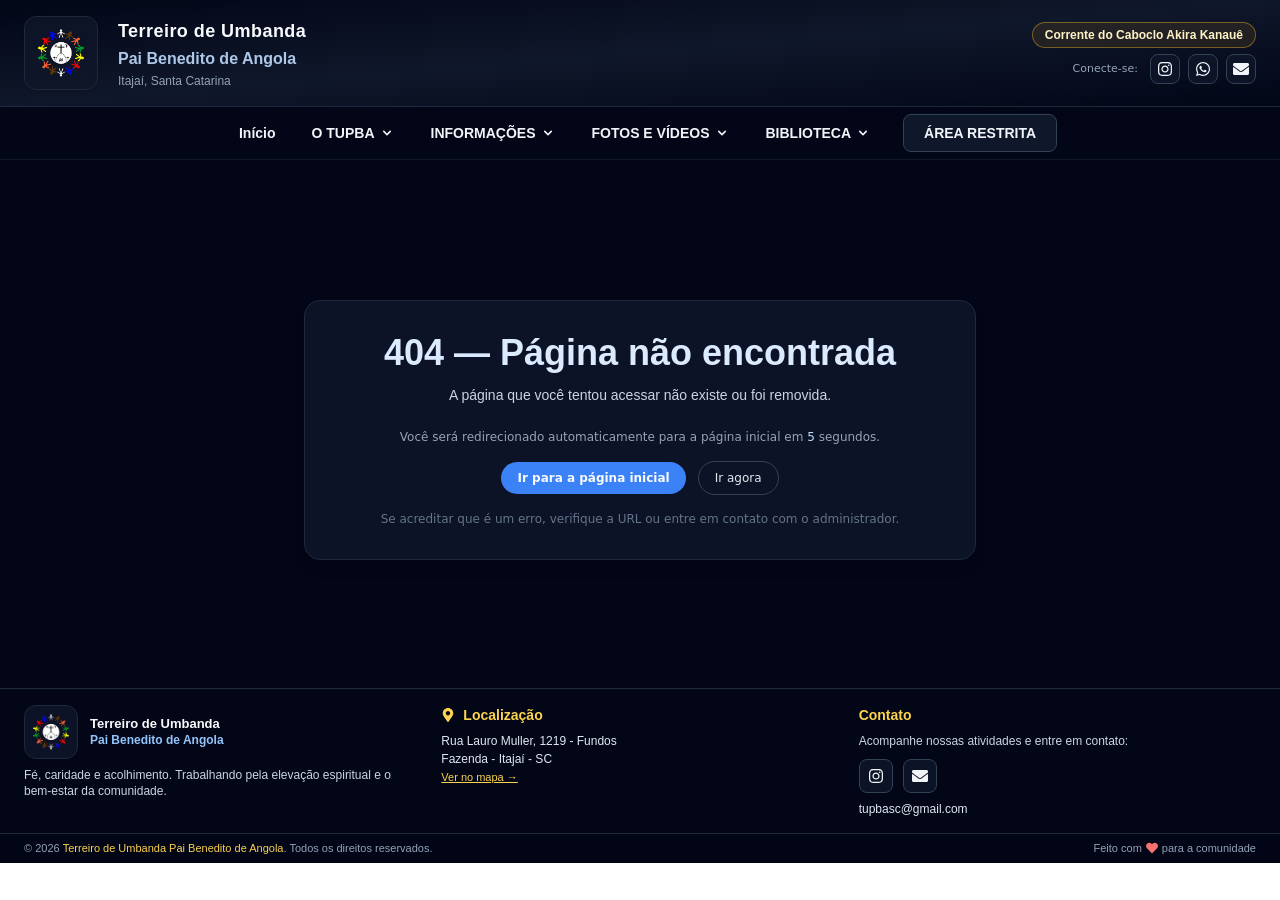
==== index.html @ 75052b00 "Updates" ====
<!doctype html>
<html lang="en">

<head>
    <meta charset="UTF-8" />
    <link rel="icon" type="image/svg+xml" href="tupba.svg" />
    <meta name="viewport" content="width=device-width, initial-scale=1.0" />
    <title></title>
  <script type="module" crossorigin src="/assets/index-BzXB8EKe.js"></script>
  <link rel="stylesheet" crossorigin href="/assets/index-DTq8fiA3.css">
</head>

<body>
    <div id="root"></div>
</body>

</html>
---- assets/index-DTq8fiA3.css ----
*,:before,:after{box-sizing:border-box;border-width:0;border-style:solid;border-color:#e5e7eb}:before,:after{--tw-content: ""}html{line-height:1.5;-webkit-text-size-adjust:100%;-moz-tab-size:4;-o-tab-size:4;tab-size:4;font-family:ui-sans-serif,system-ui,-apple-system,BlinkMacSystemFont,Segoe UI,Roboto,Helvetica Neue,Arial,Noto Sans,sans-serif,"Apple Color Emoji","Segoe UI Emoji",Segoe UI Symbol,"Noto Color Emoji";font-feature-settings:normal;font-variation-settings:normal}body{margin:0;line-height:inherit}hr{height:0;color:inherit;border-top-width:1px}abbr:where([title]){-webkit-text-decoration:underline dotted;text-decoration:underline dotted}h1,h2,h3,h4,h5,h6{font-size:inherit;font-weight:inherit}a{color:inherit;text-decoration:inherit}b,strong{font-weight:bolder}code,kbd,samp,pre{font-family:ui-monospace,SFMono-Regular,Menlo,Monaco,Consolas,Liberation Mono,Courier New,monospace;font-size:1em}small{font-size:80%}sub,sup{font-size:75%;line-height:0;position:relative;vertical-align:baseline}sub{bottom:-.25em}sup{top:-.5em}table{text-indent:0;border-color:inherit;border-collapse:collapse}button,input,optgroup,select,textarea{font-family:inherit;font-size:100%;font-weight:inherit;line-height:inherit;color:inherit;margin:0;padding:0}button,select{text-transform:none}button,[type=button],[type=reset],[type=submit]{-webkit-appearance:button;background-color:transparent;background-image:none}:-moz-focusring{outline:auto}:-moz-ui-invalid{box-shadow:none}progress{vertical-align:baseline}::-webkit-inner-spin-button,::-webkit-outer-spin-button{height:auto}[type=search]{-webkit-appearance:textfield;outline-offset:-2px}::-webkit-search-decoration{-webkit-appearance:none}::-webkit-file-upload-button{-webkit-appearance:button;font:inherit}summary{display:list-item}blockquote,dl,dd,h1,h2,h3,h4,h5,h6,hr,figure,p,pre{margin:0}fieldset{margin:0;padding:0}legend{padding:0}ol,ul,menu{list-style:none;margin:0;padding:0}textarea{resize:vertical}input::-moz-placeholder,textarea::-moz-placeholder{opacity:1;color:#9ca3af}input::placeholder,textarea::placeholder{opacity:1;color:#9ca3af}button,[role=button]{cursor:pointer}:disabled{cursor:default}img,svg,video,canvas,audio,iframe,embed,object{display:block;vertical-align:middle}img,video{max-width:100%;height:auto}[hidden]{display:none}*,:before,:after{--tw-border-spacing-x: 0;--tw-border-spacing-y: 0;--tw-translate-x: 0;--tw-translate-y: 0;--tw-rotate: 0;--tw-skew-x: 0;--tw-skew-y: 0;--tw-scale-x: 1;--tw-scale-y: 1;--tw-pan-x: ;--tw-pan-y: ;--tw-pinch-zoom: ;--tw-scroll-snap-strictness: proximity;--tw-gradient-from-position: ;--tw-gradient-via-position: ;--tw-gradient-to-position: ;--tw-ordinal: ;--tw-slashed-zero: ;--tw-numeric-figure: ;--tw-numeric-spacing: ;--tw-numeric-fraction: ;--tw-ring-inset: ;--tw-ring-offset-width: 0px;--tw-ring-offset-color: #fff;--tw-ring-color: rgb(59 130 246 / .5);--tw-ring-offset-shadow: 0 0 #0000;--tw-ring-shadow: 0 0 #0000;--tw-shadow: 0 0 #0000;--tw-shadow-colored: 0 0 #0000;--tw-blur: ;--tw-brightness: ;--tw-contrast: ;--tw-grayscale: ;--tw-hue-rotate: ;--tw-invert: ;--tw-saturate: ;--tw-sepia: ;--tw-drop-shadow: ;--tw-backdrop-blur: ;--tw-backdrop-brightness: ;--tw-backdrop-contrast: ;--tw-backdrop-grayscale: ;--tw-backdrop-hue-rotate: ;--tw-backdrop-invert: ;--tw-backdrop-opacity: ;--tw-backdrop-saturate: ;--tw-backdrop-sepia: }::backdrop{--tw-border-spacing-x: 0;--tw-border-spacing-y: 0;--tw-translate-x: 0;--tw-translate-y: 0;--tw-rotate: 0;--tw-skew-x: 0;--tw-skew-y: 0;--tw-scale-x: 1;--tw-scale-y: 1;--tw-pan-x: ;--tw-pan-y: ;--tw-pinch-zoom: ;--tw-scroll-snap-strictness: proximity;--tw-gradient-from-position: ;--tw-gradient-via-position: ;--tw-gradient-to-position: ;--tw-ordinal: ;--tw-slashed-zero: ;--tw-numeric-figure: ;--tw-numeric-spacing: ;--tw-numeric-fraction: ;--tw-ring-inset: ;--tw-ring-offset-width: 0px;--tw-ring-offset-color: #fff;--tw-ring-color: rgb(59 130 246 / .5);--tw-ring-offset-shadow: 0 0 #0000;--tw-ring-shadow: 0 0 #0000;--tw-shadow: 0 0 #0000;--tw-shadow-colored: 0 0 #0000;--tw-blur: ;--tw-brightness: ;--tw-contrast: ;--tw-grayscale: ;--tw-hue-rotate: ;--tw-invert: ;--tw-saturate: ;--tw-sepia: ;--tw-drop-shadow: ;--tw-backdrop-blur: ;--tw-backdrop-brightness: ;--tw-backdrop-contrast: ;--tw-backdrop-grayscale: ;--tw-backdrop-hue-rotate: ;--tw-backdrop-invert: ;--tw-backdrop-opacity: ;--tw-backdrop-saturate: ;--tw-backdrop-sepia: }.pointer-events-none{pointer-events:none}.invisible{visibility:hidden}.static{position:static}.absolute{position:absolute}.relative{position:relative}.inset-0{inset:0}.inset-x-0{left:0;right:0}.-bottom-10{bottom:-2.5rem}.-left-10{left:-2.5rem}.-left-24{left:-6rem}.-left-6{left:-1.5rem}.-right-10{right:-2.5rem}.-right-20{right:-5rem}.-right-6{right:-1.5rem}.-right-8{right:-2rem}.-top-10{top:-2.5rem}.-top-6{top:-1.5rem}.-top-8{top:-2rem}.bottom-0{bottom:0}.bottom-3{bottom:.75rem}.bottom-4{bottom:1rem}.left-0{left:0}.left-2{left:.5rem}.left-3{left:.75rem}.left-4{left:1rem}.right-0{right:0}.right-3{right:.75rem}.right-4{right:1rem}.top-0{top:0}.top-2{top:.5rem}.top-3{top:.75rem}.top-4{top:1rem}.top-full{top:100%}.z-10{z-index:10}.z-50{z-index:50}.mx-auto{margin-left:auto;margin-right:auto}.mb-1{margin-bottom:.25rem}.mb-1\.5{margin-bottom:.375rem}.mb-12{margin-bottom:3rem}.mb-14{margin-bottom:3.5rem}.mb-16{margin-bottom:4rem}.mb-2{margin-bottom:.5rem}.mb-2\.5{margin-bottom:.625rem}.mb-3{margin-bottom:.75rem}.mb-4{margin-bottom:1rem}.mb-5{margin-bottom:1.25rem}.mb-6{margin-bottom:1.5rem}.mb-7{margin-bottom:1.75rem}.mb-8{margin-bottom:2rem}.ml-0{margin-left:0}.ml-0\.5{margin-left:.125rem}.ml-2{margin-left:.5rem}.ml-4{margin-left:1rem}.mr-1{margin-right:.25rem}.mr-2{margin-right:.5rem}.mr-3{margin-right:.75rem}.mt-0{margin-top:0}.mt-0\.5{margin-top:.125rem}.mt-1{margin-top:.25rem}.mt-10{margin-top:2.5rem}.mt-12{margin-top:3rem}.mt-16{margin-top:4rem}.mt-2{margin-top:.5rem}.mt-3{margin-top:.75rem}.mt-4{margin-top:1rem}.mt-5{margin-top:1.25rem}.mt-6{margin-top:1.5rem}.line-clamp-2{overflow:hidden;display:-webkit-box;-webkit-box-orient:vertical;-webkit-line-clamp:2}.block{display:block}.inline-block{display:inline-block}.flex{display:flex}.inline-flex{display:inline-flex}.grid{display:grid}.hidden{display:none}.aspect-\[16\/9\]{aspect-ratio:16/9}.aspect-\[4\/3\]{aspect-ratio:4/3}.aspect-square{aspect-ratio:1 / 1}.aspect-video{aspect-ratio:16 / 9}.h-1{height:.25rem}.h-1\.5{height:.375rem}.h-10{height:2.5rem}.h-12{height:3rem}.h-14{height:3.5rem}.h-16{height:4rem}.h-2{height:.5rem}.h-24{height:6rem}.h-3{height:.75rem}.h-3\.5{height:.875rem}.h-32{height:8rem}.h-4{height:1rem}.h-40{height:10rem}.h-5{height:1.25rem}.h-52{height:13rem}.h-6{height:1.5rem}.h-64{height:16rem}.h-7{height:1.75rem}.h-72{height:18rem}.h-8{height:2rem}.h-80{height:20rem}.h-9{height:2.25rem}.h-\[280px\]{height:280px}.h-\[2px\]{height:2px}.h-full{height:100%}.max-h-\[450px\]{max-height:450px}.max-h-\[460px\]{max-height:460px}.min-h-\[140px\]{min-height:140px}.min-h-\[260px\]{min-height:260px}.min-h-\[280px\]{min-height:280px}.min-h-\[60vh\]{min-height:60vh}.min-h-\[calc\(100vh-4rem\)\]{min-height:calc(100vh - 4rem)}.min-h-screen{min-height:100vh}.w-0{width:0px}.w-1{width:.25rem}.w-1\.5{width:.375rem}.w-10{width:2.5rem}.w-12{width:3rem}.w-14{width:3.5rem}.w-16{width:4rem}.w-2{width:.5rem}.w-24{width:6rem}.w-3{width:.75rem}.w-3\.5{width:.875rem}.w-32{width:8rem}.w-4{width:1rem}.w-40{width:10rem}.w-5{width:1.25rem}.w-6{width:1.5rem}.w-64{width:16rem}.w-7{width:1.75rem}.w-72{width:18rem}.w-8{width:2rem}.w-9{width:2.25rem}.w-full{width:100%}.w-px{width:1px}.min-w-0{min-width:0px}.min-w-\[260px\]{min-width:260px}.max-w-2xl{max-width:42rem}.max-w-3xl{max-width:48rem}.max-w-4xl{max-width:56rem}.max-w-5xl{max-width:64rem}.max-w-6xl{max-width:72rem}.max-w-7xl{max-width:80rem}.max-w-sm{max-width:24rem}.max-w-xl{max-width:36rem}.max-w-xs{max-width:20rem}.flex-1{flex:1 1 0%}.flex-shrink-0{flex-shrink:0}.-translate-x-full{--tw-translate-x: -100%;transform:translate(var(--tw-translate-x),var(--tw-translate-y)) rotate(var(--tw-rotate)) skew(var(--tw-skew-x)) skewY(var(--tw-skew-y)) scaleX(var(--tw-scale-x)) scaleY(var(--tw-scale-y))}.-translate-y-4{--tw-translate-y: -1rem;transform:translate(var(--tw-translate-x),var(--tw-translate-y)) rotate(var(--tw-rotate)) skew(var(--tw-skew-x)) skewY(var(--tw-skew-y)) scaleX(var(--tw-scale-x)) scaleY(var(--tw-scale-y))}.rotate-180{--tw-rotate: 180deg;transform:translate(var(--tw-translate-x),var(--tw-translate-y)) rotate(var(--tw-rotate)) skew(var(--tw-skew-x)) skewY(var(--tw-skew-y)) scaleX(var(--tw-scale-x)) scaleY(var(--tw-scale-y))}.scale-105{--tw-scale-x: 1.05;--tw-scale-y: 1.05;transform:translate(var(--tw-translate-x),var(--tw-translate-y)) rotate(var(--tw-rotate)) skew(var(--tw-skew-x)) skewY(var(--tw-skew-y)) scaleX(var(--tw-scale-x)) scaleY(var(--tw-scale-y))}.scale-110{--tw-scale-x: 1.1;--tw-scale-y: 1.1;transform:translate(var(--tw-translate-x),var(--tw-translate-y)) rotate(var(--tw-rotate)) skew(var(--tw-skew-x)) skewY(var(--tw-skew-y)) scaleX(var(--tw-scale-x)) scaleY(var(--tw-scale-y))}.transform{transform:translate(var(--tw-translate-x),var(--tw-translate-y)) rotate(var(--tw-rotate)) skew(var(--tw-skew-x)) skewY(var(--tw-skew-y)) scaleX(var(--tw-scale-x)) scaleY(var(--tw-scale-y))}@keyframes pulse{50%{opacity:.5}}.animate-pulse{animation:pulse 2s cubic-bezier(.4,0,.6,1) infinite}.cursor-pointer{cursor:pointer}.select-none{-webkit-user-select:none;-moz-user-select:none;user-select:none}.grid-cols-1{grid-template-columns:repeat(1,minmax(0,1fr))}.flex-row{flex-direction:row}.flex-col{flex-direction:column}.flex-wrap{flex-wrap:wrap}.items-start{align-items:flex-start}.items-end{align-items:flex-end}.items-center{align-items:center}.items-stretch{align-items:stretch}.justify-start{justify-content:flex-start}.justify-center{justify-content:center}.justify-between{justify-content:space-between}.gap-0{gap:0px}.gap-0\.5{gap:.125rem}.gap-1{gap:.25rem}.gap-1\.5{gap:.375rem}.gap-10{gap:2.5rem}.gap-2{gap:.5rem}.gap-2\.5{gap:.625rem}.gap-3{gap:.75rem}.gap-3\.5{gap:.875rem}.gap-4{gap:1rem}.gap-5{gap:1.25rem}.gap-6{gap:1.5rem}.gap-8{gap:2rem}.gap-x-10{-moz-column-gap:2.5rem;column-gap:2.5rem}.gap-x-8{-moz-column-gap:2rem;column-gap:2rem}.gap-y-3{row-gap:.75rem}.gap-y-3\.5{row-gap:.875rem}.gap-y-4{row-gap:1rem}.space-y-0>:not([hidden])~:not([hidden]){--tw-space-y-reverse: 0;margin-top:calc(0px * calc(1 - var(--tw-space-y-reverse)));margin-bottom:calc(0px * var(--tw-space-y-reverse))}.space-y-0\.5>:not([hidden])~:not([hidden]){--tw-space-y-reverse: 0;margin-top:calc(.125rem * calc(1 - var(--tw-space-y-reverse)));margin-bottom:calc(.125rem * var(--tw-space-y-reverse))}.space-y-1>:not([hidden])~:not([hidden]){--tw-space-y-reverse: 0;margin-top:calc(.25rem * calc(1 - var(--tw-space-y-reverse)));margin-bottom:calc(.25rem * var(--tw-space-y-reverse))}.space-y-10>:not([hidden])~:not([hidden]){--tw-space-y-reverse: 0;margin-top:calc(2.5rem * calc(1 - var(--tw-space-y-reverse)));margin-bottom:calc(2.5rem * var(--tw-space-y-reverse))}.space-y-12>:not([hidden])~:not([hidden]){--tw-space-y-reverse: 0;margin-top:calc(3rem * calc(1 - var(--tw-space-y-reverse)));margin-bottom:calc(3rem * var(--tw-space-y-reverse))}.space-y-14>:not([hidden])~:not([hidden]){--tw-space-y-reverse: 0;margin-top:calc(3.5rem * calc(1 - var(--tw-space-y-reverse)));margin-bottom:calc(3.5rem * var(--tw-space-y-reverse))}.space-y-2>:not([hidden])~:not([hidden]){--tw-space-y-reverse: 0;margin-top:calc(.5rem * calc(1 - var(--tw-space-y-reverse)));margin-bottom:calc(.5rem * var(--tw-space-y-reverse))}.space-y-3>:not([hidden])~:not([hidden]){--tw-space-y-reverse: 0;margin-top:calc(.75rem * calc(1 - var(--tw-space-y-reverse)));margin-bottom:calc(.75rem * var(--tw-space-y-reverse))}.space-y-3\.5>:not([hidden])~:not([hidden]){--tw-space-y-reverse: 0;margin-top:calc(.875rem * calc(1 - var(--tw-space-y-reverse)));margin-bottom:calc(.875rem * var(--tw-space-y-reverse))}.space-y-4>:not([hidden])~:not([hidden]){--tw-space-y-reverse: 0;margin-top:calc(1rem * calc(1 - var(--tw-space-y-reverse)));margin-bottom:calc(1rem * var(--tw-space-y-reverse))}.space-y-5>:not([hidden])~:not([hidden]){--tw-space-y-reverse: 0;margin-top:calc(1.25rem * calc(1 - var(--tw-space-y-reverse)));margin-bottom:calc(1.25rem * var(--tw-space-y-reverse))}.space-y-6>:not([hidden])~:not([hidden]){--tw-space-y-reverse: 0;margin-top:calc(1.5rem * calc(1 - var(--tw-space-y-reverse)));margin-bottom:calc(1.5rem * var(--tw-space-y-reverse))}.space-y-8>:not([hidden])~:not([hidden]){--tw-space-y-reverse: 0;margin-top:calc(2rem * calc(1 - var(--tw-space-y-reverse)));margin-bottom:calc(2rem * var(--tw-space-y-reverse))}.overflow-hidden{overflow:hidden}.truncate{overflow:hidden;text-overflow:ellipsis;white-space:nowrap}.whitespace-nowrap{white-space:nowrap}.rounded-2xl{border-radius:1rem}.rounded-3xl{border-radius:1.5rem}.rounded-full{border-radius:9999px}.rounded-lg{border-radius:.5rem}.rounded-md{border-radius:.375rem}.rounded-xl{border-radius:.75rem}.rounded-r-2xl{border-top-right-radius:1rem;border-bottom-right-radius:1rem}.rounded-r-lg{border-top-right-radius:.5rem;border-bottom-right-radius:.5rem}.rounded-r-xl{border-top-right-radius:.75rem;border-bottom-right-radius:.75rem}.rounded-t-full{border-top-left-radius:9999px;border-top-right-radius:9999px}.border{border-width:1px}.border-2{border-width:2px}.border-b{border-bottom-width:1px}.border-l-2{border-left-width:2px}.border-l-4{border-left-width:4px}.border-t{border-top-width:1px}.border-amber-400{--tw-border-opacity: 1;border-color:rgb(251 191 36 / var(--tw-border-opacity))}.border-amber-400\/40{border-color:#fbbf2466}.border-amber-500{--tw-border-opacity: 1;border-color:rgb(245 158 11 / var(--tw-border-opacity))}.border-amber-500\/30{border-color:#f59e0b4d}.border-amber-500\/40{border-color:#f59e0b66}.border-amber-500\/60{border-color:#f59e0b99}.border-amber-600{--tw-border-opacity: 1;border-color:rgb(217 119 6 / var(--tw-border-opacity))}.border-amber-600\/60{border-color:#d9770699}.border-amber-700{--tw-border-opacity: 1;border-color:rgb(180 83 9 / var(--tw-border-opacity))}.border-amber-700\/40{border-color:#b4530966}.border-amber-700\/60{border-color:#b4530999}.border-amber-700\/70{border-color:#b45309b3}.border-amber-800\/70{border-color:#92400eb3}.border-amber-900\/60{border-color:#78350f99}.border-blue-300\/70{border-color:#93c5fdb3}.border-blue-400\/70{border-color:#60a5fab3}.border-blue-500{--tw-border-opacity: 1;border-color:rgb(59 130 246 / var(--tw-border-opacity))}.border-blue-500\/30{border-color:#3b82f64d}.border-blue-500\/40{border-color:#3b82f666}.border-blue-600\/25{border-color:#2563eb40}.border-blue-600\/40{border-color:#2563eb66}.border-blue-600\/60{border-color:#2563eb99}.border-blue-700\/40{border-color:#1d4ed866}.border-blue-900\/60{border-color:#1e3a8a99}.border-cyan-500\/40{border-color:#06b6d466}.border-emerald-400\/30{border-color:#34d3994d}.border-emerald-400\/70{border-color:#34d399b3}.border-emerald-500\/40{border-color:#10b98166}.border-emerald-500\/60{border-color:#10b98199}.border-emerald-600\/60{border-color:#05966999}.border-emerald-700{--tw-border-opacity: 1;border-color:rgb(4 120 87 / var(--tw-border-opacity))}.border-emerald-700\/60{border-color:#04785799}.border-emerald-900\/60{border-color:#064e3b99}.border-gray-700\/40{border-color:#37415166}.border-green-500\/30{border-color:#22c55e4d}.border-green-600{--tw-border-opacity: 1;border-color:rgb(22 163 74 / var(--tw-border-opacity))}.border-indigo-900\/70{border-color:#312e81b3}.border-orange-500{--tw-border-opacity: 1;border-color:rgb(249 115 22 / var(--tw-border-opacity))}.border-orange-700{--tw-border-opacity: 1;border-color:rgb(194 65 12 / var(--tw-border-opacity))}.border-orange-700\/40{border-color:#c2410c66}.border-orange-700\/60{border-color:#c2410c99}.border-pink-500\/40{border-color:#ec489966}.border-pink-700\/40{border-color:#be185d66}.border-purple-400\/30{border-color:#c084fc4d}.border-purple-500\/40{border-color:#a855f766}.border-purple-600\/50{border-color:#9333ea80}.border-purple-700\/40{border-color:#7e22ce66}.border-red-400\/70{border-color:#f87171b3}.border-red-500\/30{border-color:#ef44444d}.border-red-500\/40{border-color:#ef444466}.border-red-600{--tw-border-opacity: 1;border-color:rgb(220 38 38 / var(--tw-border-opacity))}.border-red-700{--tw-border-opacity: 1;border-color:rgb(185 28 28 / var(--tw-border-opacity))}.border-red-700\/30{border-color:#b91c1c4d}.border-red-700\/40{border-color:#b91c1c66}.border-red-700\/60{border-color:#b91c1c99}.border-rose-500{--tw-border-opacity: 1;border-color:rgb(244 63 94 / var(--tw-border-opacity))}.border-rose-500\/40{border-color:#f43f5e66}.border-rose-900\/70{border-color:#881337b3}.border-sky-500\/40{border-color:#0ea5e966}.border-sky-700{--tw-border-opacity: 1;border-color:rgb(3 105 161 / var(--tw-border-opacity))}.border-sky-700\/60{border-color:#0369a199}.border-slate-300{--tw-border-opacity: 1;border-color:rgb(203 213 225 / var(--tw-border-opacity))}.border-slate-400{--tw-border-opacity: 1;border-color:rgb(148 163 184 / var(--tw-border-opacity))}.border-slate-500{--tw-border-opacity: 1;border-color:rgb(100 116 139 / var(--tw-border-opacity))}.border-slate-500\/40{border-color:#64748b66}.border-slate-600{--tw-border-opacity: 1;border-color:rgb(71 85 105 / var(--tw-border-opacity))}.border-slate-600\/70{border-color:#475569b3}.border-slate-600\/80{border-color:#475569cc}.border-slate-700{--tw-border-opacity: 1;border-color:rgb(51 65 85 / var(--tw-border-opacity))}.border-slate-700\/40{border-color:#33415566}.border-slate-700\/50{border-color:#33415580}.border-slate-700\/70{border-color:#334155b3}.border-slate-700\/80{border-color:#334155cc}.border-slate-700\/90{border-color:#334155e6}.border-slate-800{--tw-border-opacity: 1;border-color:rgb(30 41 59 / var(--tw-border-opacity))}.border-slate-800\/50{border-color:#1e293b80}.border-slate-800\/80{border-color:#1e293bcc}.border-slate-900{--tw-border-opacity: 1;border-color:rgb(15 23 42 / var(--tw-border-opacity))}.border-teal-700\/40{border-color:#0f766e66}.border-transparent{border-color:transparent}.border-white\/10{border-color:#ffffff1a}.border-white\/20{border-color:#fff3}.border-yellow-400\/60{border-color:#facc1599}.border-yellow-400\/70{border-color:#facc15b3}.border-yellow-500{--tw-border-opacity: 1;border-color:rgb(234 179 8 / var(--tw-border-opacity))}.border-yellow-500\/40{border-color:#eab30866}.border-yellow-700{--tw-border-opacity: 1;border-color:rgb(161 98 7 / var(--tw-border-opacity))}.border-yellow-700\/40{border-color:#a1620766}.border-yellow-700\/60{border-color:#a1620799}.bg-amber-300\/5{background-color:#fcd34d0d}.bg-amber-400\/10{background-color:#fbbf241a}.bg-amber-500{--tw-bg-opacity: 1;background-color:rgb(245 158 11 / var(--tw-bg-opacity))}.bg-amber-500\/10{background-color:#f59e0b1a}.bg-amber-500\/20{background-color:#f59e0b33}.bg-amber-500\/95{background-color:#f59e0bf2}.bg-amber-600{--tw-bg-opacity: 1;background-color:rgb(217 119 6 / var(--tw-bg-opacity))}.bg-amber-600\/20{background-color:#d9770633}.bg-amber-700{--tw-bg-opacity: 1;background-color:rgb(180 83 9 / var(--tw-bg-opacity))}.bg-amber-900\/20{background-color:#78350f33}.bg-amber-900\/70{background-color:#78350fb3}.bg-amber-900\/80{background-color:#78350fcc}.bg-amber-950{--tw-bg-opacity: 1;background-color:rgb(69 26 3 / var(--tw-bg-opacity))}.bg-amber-950\/60{background-color:#451a0399}.bg-black{--tw-bg-opacity: 1;background-color:rgb(0 0 0 / var(--tw-bg-opacity))}.bg-blue-300\/5{background-color:#93c5fd0d}.bg-blue-400{--tw-bg-opacity: 1;background-color:rgb(96 165 250 / var(--tw-bg-opacity))}.bg-blue-400\/10{background-color:#60a5fa1a}.bg-blue-500{--tw-bg-opacity: 1;background-color:rgb(59 130 246 / var(--tw-bg-opacity))}.bg-blue-500\/10{background-color:#3b82f61a}.bg-blue-500\/20{background-color:#3b82f633}.bg-blue-600{--tw-bg-opacity: 1;background-color:rgb(37 99 235 / var(--tw-bg-opacity))}.bg-blue-600\/10{background-color:#2563eb1a}.bg-blue-600\/20{background-color:#2563eb33}.bg-blue-600\/90{background-color:#2563ebe6}.bg-blue-900\/40{background-color:#1e3a8a66}.bg-blue-950\/60{background-color:#17255499}.bg-emerald-400{--tw-bg-opacity: 1;background-color:rgb(52 211 153 / var(--tw-bg-opacity))}.bg-emerald-500{--tw-bg-opacity: 1;background-color:rgb(16 185 129 / var(--tw-bg-opacity))}.bg-emerald-500\/10{background-color:#10b9811a}.bg-emerald-500\/20{background-color:#10b98133}.bg-emerald-500\/95{background-color:#10b981f2}.bg-emerald-600{--tw-bg-opacity: 1;background-color:rgb(5 150 105 / var(--tw-bg-opacity))}.bg-emerald-950{--tw-bg-opacity: 1;background-color:rgb(2 44 34 / var(--tw-bg-opacity))}.bg-green-300\/5{background-color:#86efac0d}.bg-green-400\/10{background-color:#4ade801a}.bg-green-500\/10{background-color:#22c55e1a}.bg-green-600\/20{background-color:#16a34a33}.bg-indigo-950{--tw-bg-opacity: 1;background-color:rgb(30 27 75 / var(--tw-bg-opacity))}.bg-orange-500{--tw-bg-opacity: 1;background-color:rgb(249 115 22 / var(--tw-bg-opacity))}.bg-orange-600{--tw-bg-opacity: 1;background-color:rgb(234 88 12 / var(--tw-bg-opacity))}.bg-purple-500{--tw-bg-opacity: 1;background-color:rgb(168 85 247 / var(--tw-bg-opacity))}.bg-purple-950{--tw-bg-opacity: 1;background-color:rgb(59 7 100 / var(--tw-bg-opacity))}.bg-red-300\/5{background-color:#fca5a50d}.bg-red-400\/10{background-color:#f871711a}.bg-red-500{--tw-bg-opacity: 1;background-color:rgb(239 68 68 / var(--tw-bg-opacity))}.bg-red-500\/10{background-color:#ef44441a}.bg-red-500\/20{background-color:#ef444433}.bg-red-600{--tw-bg-opacity: 1;background-color:rgb(220 38 38 / var(--tw-bg-opacity))}.bg-red-600\/20{background-color:#dc262633}.bg-red-600\/95{background-color:#dc2626f2}.bg-red-950{--tw-bg-opacity: 1;background-color:rgb(69 10 10 / var(--tw-bg-opacity))}.bg-red-950\/60{background-color:#450a0a99}.bg-rose-400{--tw-bg-opacity: 1;background-color:rgb(251 113 133 / var(--tw-bg-opacity))}.bg-rose-500\/20{background-color:#f43f5e33}.bg-rose-950{--tw-bg-opacity: 1;background-color:rgb(76 5 25 / var(--tw-bg-opacity))}.bg-rose-950\/60{background-color:#4c051999}.bg-sky-500{--tw-bg-opacity: 1;background-color:rgb(14 165 233 / var(--tw-bg-opacity))}.bg-sky-500\/10{background-color:#0ea5e91a}.bg-sky-600{--tw-bg-opacity: 1;background-color:rgb(2 132 199 / var(--tw-bg-opacity))}.bg-slate-700{--tw-bg-opacity: 1;background-color:rgb(51 65 85 / var(--tw-bg-opacity))}.bg-slate-700\/50{background-color:#33415580}.bg-slate-700\/80{background-color:#334155cc}.bg-slate-800{--tw-bg-opacity: 1;background-color:rgb(30 41 59 / var(--tw-bg-opacity))}.bg-slate-800\/60{background-color:#1e293b99}.bg-slate-800\/70{background-color:#1e293bb3}.bg-slate-900{--tw-bg-opacity: 1;background-color:rgb(15 23 42 / var(--tw-bg-opacity))}.bg-slate-900\/50{background-color:#0f172a80}.bg-slate-900\/60{background-color:#0f172a99}.bg-slate-900\/70{background-color:#0f172ab3}.bg-slate-900\/80{background-color:#0f172acc}.bg-slate-900\/90{background-color:#0f172ae6}.bg-slate-950{--tw-bg-opacity: 1;background-color:rgb(2 6 23 / var(--tw-bg-opacity))}.bg-slate-950\/60{background-color:#02061799}.bg-slate-950\/70{background-color:#020617b3}.bg-slate-950\/95{background-color:#020617f2}.bg-white{--tw-bg-opacity: 1;background-color:rgb(255 255 255 / var(--tw-bg-opacity))}.bg-white\/5{background-color:#ffffff0d}.bg-yellow-400{--tw-bg-opacity: 1;background-color:rgb(250 204 21 / var(--tw-bg-opacity))}.bg-yellow-500{--tw-bg-opacity: 1;background-color:rgb(234 179 8 / var(--tw-bg-opacity))}.bg-yellow-500\/10{background-color:#eab3081a}.bg-yellow-500\/20{background-color:#eab30833}.bg-\[radial-gradient\(circle_at_top\,_\#334155_0\,_\#020617_55\%\,_\#000_100\%\)\]{background-image:radial-gradient(circle at top,#334155 0,#020617 55%,#000)}.bg-\[radial-gradient\(circle_at_top\,_\#38bdf8_0\,_transparent_55\%\)\,radial-gradient\(circle_at_bottom\,_\#22c55e_0\,_transparent_55\%\)\]{background-image:radial-gradient(circle at top,#38bdf8 0,transparent 55%),radial-gradient(circle at bottom,#22c55e 0,transparent 55%)}.bg-\[radial-gradient\(circle_at_top\,_rgba\(59\,130\,246\,0\.25\)_0\,_transparent_60\%\)\,radial-gradient\(circle_at_bottom\,_rgba\(56\,189\,248\,0\.18\)_0\,_transparent_60\%\)\]{background-image:radial-gradient(circle at top,rgba(59,130,246,.25) 0,transparent 60%),radial-gradient(circle at bottom,rgba(56,189,248,.18) 0,transparent 60%)}.bg-gradient-to-b{background-image:linear-gradient(to bottom,var(--tw-gradient-stops))}.bg-gradient-to-br{background-image:linear-gradient(to bottom right,var(--tw-gradient-stops))}.bg-gradient-to-r{background-image:linear-gradient(to right,var(--tw-gradient-stops))}.bg-gradient-to-t{background-image:linear-gradient(to top,var(--tw-gradient-stops))}.from-amber-300\/70{--tw-gradient-from: rgb(252 211 77 / .7) var(--tw-gradient-from-position);--tw-gradient-to: rgb(252 211 77 / 0) var(--tw-gradient-to-position);--tw-gradient-stops: var(--tw-gradient-from), var(--tw-gradient-to)}.from-amber-400{--tw-gradient-from: #fbbf24 var(--tw-gradient-from-position);--tw-gradient-to: rgb(251 191 36 / 0) var(--tw-gradient-to-position);--tw-gradient-stops: var(--tw-gradient-from), var(--tw-gradient-to)}.from-amber-500{--tw-gradient-from: #f59e0b var(--tw-gradient-from-position);--tw-gradient-to: rgb(245 158 11 / 0) var(--tw-gradient-to-position);--tw-gradient-stops: var(--tw-gradient-from), var(--tw-gradient-to)}.from-amber-600{--tw-gradient-from: #d97706 var(--tw-gradient-from-position);--tw-gradient-to: rgb(217 119 6 / 0) var(--tw-gradient-to-position);--tw-gradient-stops: var(--tw-gradient-from), var(--tw-gradient-to)}.from-amber-800{--tw-gradient-from: #92400e var(--tw-gradient-from-position);--tw-gradient-to: rgb(146 64 14 / 0) var(--tw-gradient-to-position);--tw-gradient-stops: var(--tw-gradient-from), var(--tw-gradient-to)}.from-amber-900{--tw-gradient-from: #78350f var(--tw-gradient-from-position);--tw-gradient-to: rgb(120 53 15 / 0) var(--tw-gradient-to-position);--tw-gradient-stops: var(--tw-gradient-from), var(--tw-gradient-to)}.from-amber-950{--tw-gradient-from: #451a03 var(--tw-gradient-from-position);--tw-gradient-to: rgb(69 26 3 / 0) var(--tw-gradient-to-position);--tw-gradient-stops: var(--tw-gradient-from), var(--tw-gradient-to)}.from-black\/70{--tw-gradient-from: rgb(0 0 0 / .7) var(--tw-gradient-from-position);--tw-gradient-to: rgb(0 0 0 / 0) var(--tw-gradient-to-position);--tw-gradient-stops: var(--tw-gradient-from), var(--tw-gradient-to)}.from-blue-300\/70{--tw-gradient-from: rgb(147 197 253 / .7) var(--tw-gradient-from-position);--tw-gradient-to: rgb(147 197 253 / 0) var(--tw-gradient-to-position);--tw-gradient-stops: var(--tw-gradient-from), var(--tw-gradient-to)}.from-blue-400{--tw-gradient-from: #60a5fa var(--tw-gradient-from-position);--tw-gradient-to: rgb(96 165 250 / 0) var(--tw-gradient-to-position);--tw-gradient-stops: var(--tw-gradient-from), var(--tw-gradient-to)}.from-blue-500{--tw-gradient-from: #3b82f6 var(--tw-gradient-from-position);--tw-gradient-to: rgb(59 130 246 / 0) var(--tw-gradient-to-position);--tw-gradient-stops: var(--tw-gradient-from), var(--tw-gradient-to)}.from-blue-500\/20{--tw-gradient-from: rgb(59 130 246 / .2) var(--tw-gradient-from-position);--tw-gradient-to: rgb(59 130 246 / 0) var(--tw-gradient-to-position);--tw-gradient-stops: var(--tw-gradient-from), var(--tw-gradient-to)}.from-blue-600{--tw-gradient-from: #2563eb var(--tw-gradient-from-position);--tw-gradient-to: rgb(37 99 235 / 0) var(--tw-gradient-to-position);--tw-gradient-stops: var(--tw-gradient-from), var(--tw-gradient-to)}.from-blue-900{--tw-gradient-from: #1e3a8a var(--tw-gradient-from-position);--tw-gradient-to: rgb(30 58 138 / 0) var(--tw-gradient-to-position);--tw-gradient-stops: var(--tw-gradient-from), var(--tw-gradient-to)}.from-blue-950\/60{--tw-gradient-from: rgb(23 37 84 / .6) var(--tw-gradient-from-position);--tw-gradient-to: rgb(23 37 84 / 0) var(--tw-gradient-to-position);--tw-gradient-stops: var(--tw-gradient-from), var(--tw-gradient-to)}.from-cyan-500{--tw-gradient-from: #06b6d4 var(--tw-gradient-from-position);--tw-gradient-to: rgb(6 182 212 / 0) var(--tw-gradient-to-position);--tw-gradient-stops: var(--tw-gradient-from), var(--tw-gradient-to)}.from-emerald-400{--tw-gradient-from: #34d399 var(--tw-gradient-from-position);--tw-gradient-to: rgb(52 211 153 / 0) var(--tw-gradient-to-position);--tw-gradient-stops: var(--tw-gradient-from), var(--tw-gradient-to)}.from-emerald-500{--tw-gradient-from: #10b981 var(--tw-gradient-from-position);--tw-gradient-to: rgb(16 185 129 / 0) var(--tw-gradient-to-position);--tw-gradient-stops: var(--tw-gradient-from), var(--tw-gradient-to)}.from-emerald-600{--tw-gradient-from: #059669 var(--tw-gradient-from-position);--tw-gradient-to: rgb(5 150 105 / 0) var(--tw-gradient-to-position);--tw-gradient-stops: var(--tw-gradient-from), var(--tw-gradient-to)}.from-emerald-900{--tw-gradient-from: #064e3b var(--tw-gradient-from-position);--tw-gradient-to: rgb(6 78 59 / 0) var(--tw-gradient-to-position);--tw-gradient-stops: var(--tw-gradient-from), var(--tw-gradient-to)}.from-emerald-950{--tw-gradient-from: #022c22 var(--tw-gradient-from-position);--tw-gradient-to: rgb(2 44 34 / 0) var(--tw-gradient-to-position);--tw-gradient-stops: var(--tw-gradient-from), var(--tw-gradient-to)}.from-gray-700{--tw-gradient-from: #374151 var(--tw-gradient-from-position);--tw-gradient-to: rgb(55 65 81 / 0) var(--tw-gradient-to-position);--tw-gradient-stops: var(--tw-gradient-from), var(--tw-gradient-to)}.from-green-300\/70{--tw-gradient-from: rgb(134 239 172 / .7) var(--tw-gradient-from-position);--tw-gradient-to: rgb(134 239 172 / 0) var(--tw-gradient-to-position);--tw-gradient-stops: var(--tw-gradient-from), var(--tw-gradient-to)}.from-green-400{--tw-gradient-from: #4ade80 var(--tw-gradient-from-position);--tw-gradient-to: rgb(74 222 128 / 0) var(--tw-gradient-to-position);--tw-gradient-stops: var(--tw-gradient-from), var(--tw-gradient-to)}.from-green-600{--tw-gradient-from: #16a34a var(--tw-gradient-from-position);--tw-gradient-to: rgb(22 163 74 / 0) var(--tw-gradient-to-position);--tw-gradient-stops: var(--tw-gradient-from), var(--tw-gradient-to)}.from-green-900{--tw-gradient-from: #14532d var(--tw-gradient-from-position);--tw-gradient-to: rgb(20 83 45 / 0) var(--tw-gradient-to-position);--tw-gradient-stops: var(--tw-gradient-from), var(--tw-gradient-to)}.from-indigo-950{--tw-gradient-from: #1e1b4b var(--tw-gradient-from-position);--tw-gradient-to: rgb(30 27 75 / 0) var(--tw-gradient-to-position);--tw-gradient-stops: var(--tw-gradient-from), var(--tw-gradient-to)}.from-orange-500{--tw-gradient-from: #f97316 var(--tw-gradient-from-position);--tw-gradient-to: rgb(249 115 22 / 0) var(--tw-gradient-to-position);--tw-gradient-stops: var(--tw-gradient-from), var(--tw-gradient-to)}.from-orange-900{--tw-gradient-from: #7c2d12 var(--tw-gradient-from-position);--tw-gradient-to: rgb(124 45 18 / 0) var(--tw-gradient-to-position);--tw-gradient-stops: var(--tw-gradient-from), var(--tw-gradient-to)}.from-orange-950{--tw-gradient-from: #431407 var(--tw-gradient-from-position);--tw-gradient-to: rgb(67 20 7 / 0) var(--tw-gradient-to-position);--tw-gradient-stops: var(--tw-gradient-from), var(--tw-gradient-to)}.from-pink-600{--tw-gradient-from: #db2777 var(--tw-gradient-from-position);--tw-gradient-to: rgb(219 39 119 / 0) var(--tw-gradient-to-position);--tw-gradient-stops: var(--tw-gradient-from), var(--tw-gradient-to)}.from-purple-500{--tw-gradient-from: #a855f7 var(--tw-gradient-from-position);--tw-gradient-to: rgb(168 85 247 / 0) var(--tw-gradient-to-position);--tw-gradient-stops: var(--tw-gradient-from), var(--tw-gradient-to)}.from-purple-600{--tw-gradient-from: #9333ea var(--tw-gradient-from-position);--tw-gradient-to: rgb(147 51 234 / 0) var(--tw-gradient-to-position);--tw-gradient-stops: var(--tw-gradient-from), var(--tw-gradient-to)}.from-red-300\/70{--tw-gradient-from: rgb(252 165 165 / .7) var(--tw-gradient-from-position);--tw-gradient-to: rgb(252 165 165 / 0) var(--tw-gradient-to-position);--tw-gradient-stops: var(--tw-gradient-from), var(--tw-gradient-to)}.from-red-400{--tw-gradient-from: #f87171 var(--tw-gradient-from-position);--tw-gradient-to: rgb(248 113 113 / 0) var(--tw-gradient-to-position);--tw-gradient-stops: var(--tw-gradient-from), var(--tw-gradient-to)}.from-red-500{--tw-gradient-from: #ef4444 var(--tw-gradient-from-position);--tw-gradient-to: rgb(239 68 68 / 0) var(--tw-gradient-to-position);--tw-gradient-stops: var(--tw-gradient-from), var(--tw-gradient-to)}.from-red-600{--tw-gradient-from: #dc2626 var(--tw-gradient-from-position);--tw-gradient-to: rgb(220 38 38 / 0) var(--tw-gradient-to-position);--tw-gradient-stops: var(--tw-gradient-from), var(--tw-gradient-to)}.from-red-700{--tw-gradient-from: #b91c1c var(--tw-gradient-from-position);--tw-gradient-to: rgb(185 28 28 / 0) var(--tw-gradient-to-position);--tw-gradient-stops: var(--tw-gradient-from), var(--tw-gradient-to)}.from-red-900{--tw-gradient-from: #7f1d1d var(--tw-gradient-from-position);--tw-gradient-to: rgb(127 29 29 / 0) var(--tw-gradient-to-position);--tw-gradient-stops: var(--tw-gradient-from), var(--tw-gradient-to)}.from-red-950{--tw-gradient-from: #450a0a var(--tw-gradient-from-position);--tw-gradient-to: rgb(69 10 10 / 0) var(--tw-gradient-to-position);--tw-gradient-stops: var(--tw-gradient-from), var(--tw-gradient-to)}.from-rose-400{--tw-gradient-from: #fb7185 var(--tw-gradient-from-position);--tw-gradient-to: rgb(251 113 133 / 0) var(--tw-gradient-to-position);--tw-gradient-stops: var(--tw-gradient-from), var(--tw-gradient-to)}.from-rose-500{--tw-gradient-from: #f43f5e var(--tw-gradient-from-position);--tw-gradient-to: rgb(244 63 94 / 0) var(--tw-gradient-to-position);--tw-gradient-stops: var(--tw-gradient-from), var(--tw-gradient-to)}.from-rose-600{--tw-gradient-from: #e11d48 var(--tw-gradient-from-position);--tw-gradient-to: rgb(225 29 72 / 0) var(--tw-gradient-to-position);--tw-gradient-stops: var(--tw-gradient-from), var(--tw-gradient-to)}.from-rose-950{--tw-gradient-from: #4c0519 var(--tw-gradient-from-position);--tw-gradient-to: rgb(76 5 25 / 0) var(--tw-gradient-to-position);--tw-gradient-stops: var(--tw-gradient-from), var(--tw-gradient-to)}.from-sky-400{--tw-gradient-from: #38bdf8 var(--tw-gradient-from-position);--tw-gradient-to: rgb(56 189 248 / 0) var(--tw-gradient-to-position);--tw-gradient-stops: var(--tw-gradient-from), var(--tw-gradient-to)}.from-sky-500{--tw-gradient-from: #0ea5e9 var(--tw-gradient-from-position);--tw-gradient-to: rgb(14 165 233 / 0) var(--tw-gradient-to-position);--tw-gradient-stops: var(--tw-gradient-from), var(--tw-gradient-to)}.from-sky-950{--tw-gradient-from: #082f49 var(--tw-gradient-from-position);--tw-gradient-to: rgb(8 47 73 / 0) var(--tw-gradient-to-position);--tw-gradient-stops: var(--tw-gradient-from), var(--tw-gradient-to)}.from-slate-100{--tw-gradient-from: #f1f5f9 var(--tw-gradient-from-position);--tw-gradient-to: rgb(241 245 249 / 0) var(--tw-gradient-to-position);--tw-gradient-stops: var(--tw-gradient-from), var(--tw-gradient-to)}.from-slate-500{--tw-gradient-from: #64748b var(--tw-gradient-from-position);--tw-gradient-to: rgb(100 116 139 / 0) var(--tw-gradient-to-position);--tw-gradient-stops: var(--tw-gradient-from), var(--tw-gradient-to)}.from-slate-600{--tw-gradient-from: #475569 var(--tw-gradient-from-position);--tw-gradient-to: rgb(71 85 105 / 0) var(--tw-gradient-to-position);--tw-gradient-stops: var(--tw-gradient-from), var(--tw-gradient-to)}.from-slate-700{--tw-gradient-from: #334155 var(--tw-gradient-from-position);--tw-gradient-to: rgb(51 65 85 / 0) var(--tw-gradient-to-position);--tw-gradient-stops: var(--tw-gradient-from), var(--tw-gradient-to)}.from-slate-900{--tw-gradient-from: #0f172a var(--tw-gradient-from-position);--tw-gradient-to: rgb(15 23 42 / 0) var(--tw-gradient-to-position);--tw-gradient-stops: var(--tw-gradient-from), var(--tw-gradient-to)}.from-slate-900\/75{--tw-gradient-from: rgb(15 23 42 / .75) var(--tw-gradient-from-position);--tw-gradient-to: rgb(15 23 42 / 0) var(--tw-gradient-to-position);--tw-gradient-stops: var(--tw-gradient-from), var(--tw-gradient-to)}.from-slate-950{--tw-gradient-from: #020617 var(--tw-gradient-from-position);--tw-gradient-to: rgb(2 6 23 / 0) var(--tw-gradient-to-position);--tw-gradient-stops: var(--tw-gradient-from), var(--tw-gradient-to)}.from-slate-950\/60{--tw-gradient-from: rgb(2 6 23 / .6) var(--tw-gradient-from-position);--tw-gradient-to: rgb(2 6 23 / 0) var(--tw-gradient-to-position);--tw-gradient-stops: var(--tw-gradient-from), var(--tw-gradient-to)}.from-slate-950\/70{--tw-gradient-from: rgb(2 6 23 / .7) var(--tw-gradient-from-position);--tw-gradient-to: rgb(2 6 23 / 0) var(--tw-gradient-to-position);--tw-gradient-stops: var(--tw-gradient-from), var(--tw-gradient-to)}.from-slate-950\/80{--tw-gradient-from: rgb(2 6 23 / .8) var(--tw-gradient-from-position);--tw-gradient-to: rgb(2 6 23 / 0) var(--tw-gradient-to-position);--tw-gradient-stops: var(--tw-gradient-from), var(--tw-gradient-to)}.from-slate-950\/95{--tw-gradient-from: rgb(2 6 23 / .95) var(--tw-gradient-from-position);--tw-gradient-to: rgb(2 6 23 / 0) var(--tw-gradient-to-position);--tw-gradient-stops: var(--tw-gradient-from), var(--tw-gradient-to)}.from-teal-400{--tw-gradient-from: #2dd4bf var(--tw-gradient-from-position);--tw-gradient-to: rgb(45 212 191 / 0) var(--tw-gradient-to-position);--tw-gradient-stops: var(--tw-gradient-from), var(--tw-gradient-to)}.from-teal-700{--tw-gradient-from: #0f766e var(--tw-gradient-from-position);--tw-gradient-to: rgb(15 118 110 / 0) var(--tw-gradient-to-position);--tw-gradient-stops: var(--tw-gradient-from), var(--tw-gradient-to)}.from-transparent{--tw-gradient-from: transparent var(--tw-gradient-from-position);--tw-gradient-to: rgb(0 0 0 / 0) var(--tw-gradient-to-position);--tw-gradient-stops: var(--tw-gradient-from), var(--tw-gradient-to)}.from-yellow-500{--tw-gradient-from: #eab308 var(--tw-gradient-from-position);--tw-gradient-to: rgb(234 179 8 / 0) var(--tw-gradient-to-position);--tw-gradient-stops: var(--tw-gradient-from), var(--tw-gradient-to)}.from-yellow-800{--tw-gradient-from: #854d0e var(--tw-gradient-from-position);--tw-gradient-to: rgb(133 77 14 / 0) var(--tw-gradient-to-position);--tw-gradient-stops: var(--tw-gradient-from), var(--tw-gradient-to)}.from-yellow-950{--tw-gradient-from: #422006 var(--tw-gradient-from-position);--tw-gradient-to: rgb(66 32 6 / 0) var(--tw-gradient-to-position);--tw-gradient-stops: var(--tw-gradient-from), var(--tw-gradient-to)}.via-amber-800{--tw-gradient-to: rgb(146 64 14 / 0) var(--tw-gradient-to-position);--tw-gradient-stops: var(--tw-gradient-from), #92400e var(--tw-gradient-via-position), var(--tw-gradient-to)}.via-amber-900{--tw-gradient-to: rgb(120 53 15 / 0) var(--tw-gradient-to-position);--tw-gradient-stops: var(--tw-gradient-from), #78350f var(--tw-gradient-via-position), var(--tw-gradient-to)}.via-black\/30{--tw-gradient-to: rgb(0 0 0 / 0) var(--tw-gradient-to-position);--tw-gradient-stops: var(--tw-gradient-from), rgb(0 0 0 / .3) var(--tw-gradient-via-position), var(--tw-gradient-to)}.via-blue-800{--tw-gradient-to: rgb(30 64 175 / 0) var(--tw-gradient-to-position);--tw-gradient-stops: var(--tw-gradient-from), #1e40af var(--tw-gradient-via-position), var(--tw-gradient-to)}.via-emerald-800{--tw-gradient-to: rgb(6 95 70 / 0) var(--tw-gradient-to-position);--tw-gradient-stops: var(--tw-gradient-from), #065f46 var(--tw-gradient-via-position), var(--tw-gradient-to)}.via-emerald-900{--tw-gradient-to: rgb(6 78 59 / 0) var(--tw-gradient-to-position);--tw-gradient-stops: var(--tw-gradient-from), #064e3b var(--tw-gradient-via-position), var(--tw-gradient-to)}.via-orange-900{--tw-gradient-to: rgb(124 45 18 / 0) var(--tw-gradient-to-position);--tw-gradient-stops: var(--tw-gradient-from), #7c2d12 var(--tw-gradient-via-position), var(--tw-gradient-to)}.via-red-800{--tw-gradient-to: rgb(153 27 27 / 0) var(--tw-gradient-to-position);--tw-gradient-stops: var(--tw-gradient-from), #991b1b var(--tw-gradient-via-position), var(--tw-gradient-to)}.via-red-900{--tw-gradient-to: rgb(127 29 29 / 0) var(--tw-gradient-to-position);--tw-gradient-stops: var(--tw-gradient-from), #7f1d1d var(--tw-gradient-via-position), var(--tw-gradient-to)}.via-sky-900{--tw-gradient-to: rgb(12 74 110 / 0) var(--tw-gradient-to-position);--tw-gradient-stops: var(--tw-gradient-from), #0c4a6e var(--tw-gradient-via-position), var(--tw-gradient-to)}.via-slate-50{--tw-gradient-to: rgb(248 250 252 / 0) var(--tw-gradient-to-position);--tw-gradient-stops: var(--tw-gradient-from), #f8fafc var(--tw-gradient-via-position), var(--tw-gradient-to)}.via-slate-900{--tw-gradient-to: rgb(15 23 42 / 0) var(--tw-gradient-to-position);--tw-gradient-stops: var(--tw-gradient-from), #0f172a var(--tw-gradient-via-position), var(--tw-gradient-to)}.via-slate-900\/70{--tw-gradient-to: rgb(15 23 42 / 0) var(--tw-gradient-to-position);--tw-gradient-stops: var(--tw-gradient-from), rgb(15 23 42 / .7) var(--tw-gradient-via-position), var(--tw-gradient-to)}.via-slate-950{--tw-gradient-to: rgb(2 6 23 / 0) var(--tw-gradient-to-position);--tw-gradient-stops: var(--tw-gradient-from), #020617 var(--tw-gradient-via-position), var(--tw-gradient-to)}.via-slate-950\/20{--tw-gradient-to: rgb(2 6 23 / 0) var(--tw-gradient-to-position);--tw-gradient-stops: var(--tw-gradient-from), rgb(2 6 23 / .2) var(--tw-gradient-via-position), var(--tw-gradient-to)}.via-slate-950\/30{--tw-gradient-to: rgb(2 6 23 / 0) var(--tw-gradient-to-position);--tw-gradient-stops: var(--tw-gradient-from), rgb(2 6 23 / .3) var(--tw-gradient-via-position), var(--tw-gradient-to)}.via-transparent{--tw-gradient-to: rgb(0 0 0 / 0) var(--tw-gradient-to-position);--tw-gradient-stops: var(--tw-gradient-from), transparent var(--tw-gradient-via-position), var(--tw-gradient-to)}.via-white\/10{--tw-gradient-to: rgb(255 255 255 / 0) var(--tw-gradient-to-position);--tw-gradient-stops: var(--tw-gradient-from), rgb(255 255 255 / .1) var(--tw-gradient-via-position), var(--tw-gradient-to)}.via-white\/5{--tw-gradient-to: rgb(255 255 255 / 0) var(--tw-gradient-to-position);--tw-gradient-stops: var(--tw-gradient-from), rgb(255 255 255 / .05) var(--tw-gradient-via-position), var(--tw-gradient-to)}.via-yellow-900{--tw-gradient-to: rgb(113 63 18 / 0) var(--tw-gradient-to-position);--tw-gradient-stops: var(--tw-gradient-from), #713f12 var(--tw-gradient-via-position), var(--tw-gradient-to)}.to-amber-200{--tw-gradient-to: #fde68a var(--tw-gradient-to-position)}.to-amber-400{--tw-gradient-to: #fbbf24 var(--tw-gradient-to-position)}.to-amber-600{--tw-gradient-to: #d97706 var(--tw-gradient-to-position)}.to-amber-700{--tw-gradient-to: #b45309 var(--tw-gradient-to-position)}.to-amber-800{--tw-gradient-to: #92400e var(--tw-gradient-to-position)}.to-amber-900{--tw-gradient-to: #78350f var(--tw-gradient-to-position)}.to-amber-950\/30{--tw-gradient-to: rgb(69 26 3 / .3) var(--tw-gradient-to-position)}.to-blue-200{--tw-gradient-to: #bfdbfe var(--tw-gradient-to-position)}.to-blue-400{--tw-gradient-to: #60a5fa var(--tw-gradient-to-position)}.to-blue-600{--tw-gradient-to: #2563eb var(--tw-gradient-to-position)}.to-blue-700{--tw-gradient-to: #1d4ed8 var(--tw-gradient-to-position)}.to-blue-900{--tw-gradient-to: #1e3a8a var(--tw-gradient-to-position)}.to-blue-950\/30{--tw-gradient-to: rgb(23 37 84 / .3) var(--tw-gradient-to-position)}.to-cyan-400{--tw-gradient-to: #22d3ee var(--tw-gradient-to-position)}.to-cyan-600{--tw-gradient-to: #0891b2 var(--tw-gradient-to-position)}.to-cyan-700{--tw-gradient-to: #0e7490 var(--tw-gradient-to-position)}.to-cyan-950{--tw-gradient-to: #083344 var(--tw-gradient-to-position)}.to-emerald-500{--tw-gradient-to: #10b981 var(--tw-gradient-to-position)}.to-emerald-600{--tw-gradient-to: #059669 var(--tw-gradient-to-position)}.to-emerald-700{--tw-gradient-to: #047857 var(--tw-gradient-to-position)}.to-emerald-800{--tw-gradient-to: #065f46 var(--tw-gradient-to-position)}.to-emerald-950{--tw-gradient-to: #022c22 var(--tw-gradient-to-position)}.to-fuchsia-500{--tw-gradient-to: #d946ef var(--tw-gradient-to-position)}.to-gray-800{--tw-gradient-to: #1f2937 var(--tw-gradient-to-position)}.to-green-200{--tw-gradient-to: #bbf7d0 var(--tw-gradient-to-position)}.to-green-950\/30{--tw-gradient-to: rgb(5 46 22 / .3) var(--tw-gradient-to-position)}.to-indigo-500\/20{--tw-gradient-to: rgb(99 102 241 / .2) var(--tw-gradient-to-position)}.to-indigo-700{--tw-gradient-to: #4338ca var(--tw-gradient-to-position)}.to-indigo-900{--tw-gradient-to: #312e81 var(--tw-gradient-to-position)}.to-orange-600{--tw-gradient-to: #ea580c var(--tw-gradient-to-position)}.to-orange-700{--tw-gradient-to: #c2410c var(--tw-gradient-to-position)}.to-orange-800{--tw-gradient-to: #9a3412 var(--tw-gradient-to-position)}.to-orange-900{--tw-gradient-to: #7c2d12 var(--tw-gradient-to-position)}.to-orange-950{--tw-gradient-to: #431407 var(--tw-gradient-to-position)}.to-pink-600{--tw-gradient-to: #db2777 var(--tw-gradient-to-position)}.to-pink-700{--tw-gradient-to: #be185d var(--tw-gradient-to-position)}.to-purple-700{--tw-gradient-to: #7e22ce var(--tw-gradient-to-position)}.to-red-200{--tw-gradient-to: #fecaca var(--tw-gradient-to-position)}.to-red-700{--tw-gradient-to: #b91c1c var(--tw-gradient-to-position)}.to-red-800{--tw-gradient-to: #991b1b var(--tw-gradient-to-position)}.to-red-900{--tw-gradient-to: #7f1d1d var(--tw-gradient-to-position)}.to-red-950{--tw-gradient-to: #450a0a var(--tw-gradient-to-position)}.to-red-950\/30{--tw-gradient-to: rgb(69 10 10 / .3) var(--tw-gradient-to-position)}.to-rose-600{--tw-gradient-to: #e11d48 var(--tw-gradient-to-position)}.to-rose-700{--tw-gradient-to: #be123c var(--tw-gradient-to-position)}.to-rose-800{--tw-gradient-to: #9f1239 var(--tw-gradient-to-position)}.to-rose-950{--tw-gradient-to: #4c0519 var(--tw-gradient-to-position)}.to-sky-700{--tw-gradient-to: #0369a1 var(--tw-gradient-to-position)}.to-sky-800{--tw-gradient-to: #075985 var(--tw-gradient-to-position)}.to-slate-200{--tw-gradient-to: #e2e8f0 var(--tw-gradient-to-position)}.to-slate-600{--tw-gradient-to: #475569 var(--tw-gradient-to-position)}.to-slate-700{--tw-gradient-to: #334155 var(--tw-gradient-to-position)}.to-slate-800{--tw-gradient-to: #1e293b var(--tw-gradient-to-position)}.to-slate-900{--tw-gradient-to: #0f172a var(--tw-gradient-to-position)}.to-slate-900\/60{--tw-gradient-to: rgb(15 23 42 / .6) var(--tw-gradient-to-position)}.to-slate-950{--tw-gradient-to: #020617 var(--tw-gradient-to-position)}.to-teal-700{--tw-gradient-to: #0f766e var(--tw-gradient-to-position)}.to-teal-800{--tw-gradient-to: #115e59 var(--tw-gradient-to-position)}.to-transparent{--tw-gradient-to: transparent var(--tw-gradient-to-position)}.to-yellow-600{--tw-gradient-to: #ca8a04 var(--tw-gradient-to-position)}.to-yellow-800{--tw-gradient-to: #854d0e var(--tw-gradient-to-position)}.object-contain{-o-object-fit:contain;object-fit:contain}.object-cover{-o-object-fit:cover;object-fit:cover}.p-1{padding:.25rem}.p-1\.5{padding:.375rem}.p-2{padding:.5rem}.p-2\.5{padding:.625rem}.p-3{padding:.75rem}.p-4{padding:1rem}.p-5{padding:1.25rem}.p-6{padding:1.5rem}.p-7{padding:1.75rem}.p-8{padding:2rem}.px-2{padding-left:.5rem;padding-right:.5rem}.px-2\.5{padding-left:.625rem;padding-right:.625rem}.px-3{padding-left:.75rem;padding-right:.75rem}.px-3\.5{padding-left:.875rem;padding-right:.875rem}.px-4{padding-left:1rem;padding-right:1rem}.px-5{padding-left:1.25rem;padding-right:1.25rem}.px-6{padding-left:1.5rem;padding-right:1.5rem}.px-7{padding-left:1.75rem;padding-right:1.75rem}.px-8{padding-left:2rem;padding-right:2rem}.py-0{padding-top:0;padding-bottom:0}.py-0\.5{padding-top:.125rem;padding-bottom:.125rem}.py-1{padding-top:.25rem;padding-bottom:.25rem}.py-1\.5{padding-top:.375rem;padding-bottom:.375rem}.py-10{padding-top:2.5rem;padding-bottom:2.5rem}.py-12{padding-top:3rem;padding-bottom:3rem}.py-16{padding-top:4rem;padding-bottom:4rem}.py-2{padding-top:.5rem;padding-bottom:.5rem}.py-2\.5{padding-top:.625rem;padding-bottom:.625rem}.py-3{padding-top:.75rem;padding-bottom:.75rem}.py-3\.5{padding-top:.875rem;padding-bottom:.875rem}.py-4{padding-top:1rem;padding-bottom:1rem}.py-5{padding-top:1.25rem;padding-bottom:1.25rem}.py-7{padding-top:1.75rem;padding-bottom:1.75rem}.py-8{padding-top:2rem;padding-bottom:2rem}.pb-5{padding-bottom:1.25rem}.pb-6{padding-bottom:1.5rem}.pl-4{padding-left:1rem}.pl-6{padding-left:1.5rem}.pr-16{padding-right:4rem}.pt-1{padding-top:.25rem}.pt-2{padding-top:.5rem}.pt-3{padding-top:.75rem}.pt-4{padding-top:1rem}.pt-6{padding-top:1.5rem}.text-left{text-align:left}.text-center{text-align:center}.text-2xl{font-size:1.5rem;line-height:2rem}.text-3xl{font-size:1.875rem;line-height:2.25rem}.text-4xl{font-size:2.25rem;line-height:2.5rem}.text-5xl{font-size:3rem;line-height:1}.text-6xl{font-size:3.75rem;line-height:1}.text-7xl{font-size:4.5rem;line-height:1}.text-\[10px\]{font-size:10px}.text-\[11px\]{font-size:11px}.text-\[13px\]{font-size:13px}.text-\[15px\]{font-size:15px}.text-base{font-size:1rem;line-height:1.5rem}.text-lg{font-size:1.125rem;line-height:1.75rem}.text-sm{font-size:.875rem;line-height:1.25rem}.text-xl{font-size:1.25rem;line-height:1.75rem}.text-xs{font-size:.75rem;line-height:1rem}.font-black{font-weight:900}.font-bold{font-weight:700}.font-extrabold{font-weight:800}.font-medium{font-weight:500}.font-semibold{font-weight:600}.uppercase{text-transform:uppercase}.italic{font-style:italic}.leading-relaxed{line-height:1.625}.leading-snug{line-height:1.375}.leading-tight{line-height:1.25}.tracking-\[0\.18em\]{letter-spacing:.18em}.tracking-\[0\.25em\]{letter-spacing:.25em}.tracking-\[0\.2em\]{letter-spacing:.2em}.tracking-wide{letter-spacing:.025em}.text-amber-100{--tw-text-opacity: 1;color:rgb(254 243 199 / var(--tw-text-opacity))}.text-amber-100\/90{color:#fef3c7e6}.text-amber-200{--tw-text-opacity: 1;color:rgb(253 230 138 / var(--tw-text-opacity))}.text-amber-300{--tw-text-opacity: 1;color:rgb(252 211 77 / var(--tw-text-opacity))}.text-amber-50{--tw-text-opacity: 1;color:rgb(255 251 235 / var(--tw-text-opacity))}.text-amber-50\/90{color:#fffbebe6}.text-blue-100{--tw-text-opacity: 1;color:rgb(219 234 254 / var(--tw-text-opacity))}.text-blue-100\/90{color:#dbeafee6}.text-blue-200{--tw-text-opacity: 1;color:rgb(191 219 254 / var(--tw-text-opacity))}.text-blue-200\/90{color:#bfdbfee6}.text-blue-300{--tw-text-opacity: 1;color:rgb(147 197 253 / var(--tw-text-opacity))}.text-blue-400{--tw-text-opacity: 1;color:rgb(96 165 250 / var(--tw-text-opacity))}.text-blue-50{--tw-text-opacity: 1;color:rgb(239 246 255 / var(--tw-text-opacity))}.text-blue-50\/90{color:#eff6ffe6}.text-blue-900{--tw-text-opacity: 1;color:rgb(30 58 138 / var(--tw-text-opacity))}.text-cyan-100{--tw-text-opacity: 1;color:rgb(207 250 254 / var(--tw-text-opacity))}.text-emerald-100{--tw-text-opacity: 1;color:rgb(209 250 229 / var(--tw-text-opacity))}.text-emerald-100\/90{color:#d1fae5e6}.text-emerald-200{--tw-text-opacity: 1;color:rgb(167 243 208 / var(--tw-text-opacity))}.text-emerald-300{--tw-text-opacity: 1;color:rgb(110 231 183 / var(--tw-text-opacity))}.text-emerald-400{--tw-text-opacity: 1;color:rgb(52 211 153 / var(--tw-text-opacity))}.text-emerald-50{--tw-text-opacity: 1;color:rgb(236 253 245 / var(--tw-text-opacity))}.text-gray-200{--tw-text-opacity: 1;color:rgb(229 231 235 / var(--tw-text-opacity))}.text-green-100{--tw-text-opacity: 1;color:rgb(220 252 231 / var(--tw-text-opacity))}.text-green-300{--tw-text-opacity: 1;color:rgb(134 239 172 / var(--tw-text-opacity))}.text-indigo-100{--tw-text-opacity: 1;color:rgb(224 231 255 / var(--tw-text-opacity))}.text-indigo-300{--tw-text-opacity: 1;color:rgb(165 180 252 / var(--tw-text-opacity))}.text-orange-100{--tw-text-opacity: 1;color:rgb(255 237 213 / var(--tw-text-opacity))}.text-orange-100\/90{color:#ffedd5e6}.text-orange-200{--tw-text-opacity: 1;color:rgb(254 215 170 / var(--tw-text-opacity))}.text-pink-100{--tw-text-opacity: 1;color:rgb(252 231 243 / var(--tw-text-opacity))}.text-pink-200{--tw-text-opacity: 1;color:rgb(251 207 232 / var(--tw-text-opacity))}.text-purple-100{--tw-text-opacity: 1;color:rgb(243 232 255 / var(--tw-text-opacity))}.text-purple-100\/90{color:#f3e8ffe6}.text-purple-300{--tw-text-opacity: 1;color:rgb(216 180 254 / var(--tw-text-opacity))}.text-red-100{--tw-text-opacity: 1;color:rgb(254 226 226 / var(--tw-text-opacity))}.text-red-100\/90{color:#fee2e2e6}.text-red-200{--tw-text-opacity: 1;color:rgb(254 202 202 / var(--tw-text-opacity))}.text-red-300{--tw-text-opacity: 1;color:rgb(252 165 165 / var(--tw-text-opacity))}.text-red-400{--tw-text-opacity: 1;color:rgb(248 113 113 / var(--tw-text-opacity))}.text-red-50{--tw-text-opacity: 1;color:rgb(254 242 242 / var(--tw-text-opacity))}.text-rose-100{--tw-text-opacity: 1;color:rgb(255 228 230 / var(--tw-text-opacity))}.text-rose-200{--tw-text-opacity: 1;color:rgb(254 205 211 / var(--tw-text-opacity))}.text-rose-300{--tw-text-opacity: 1;color:rgb(253 164 175 / var(--tw-text-opacity))}.text-rose-50{--tw-text-opacity: 1;color:rgb(255 241 242 / var(--tw-text-opacity))}.text-sky-100{--tw-text-opacity: 1;color:rgb(224 242 254 / var(--tw-text-opacity))}.text-sky-100\/90{color:#e0f2fee6}.text-slate-100{--tw-text-opacity: 1;color:rgb(241 245 249 / var(--tw-text-opacity))}.text-slate-200{--tw-text-opacity: 1;color:rgb(226 232 240 / var(--tw-text-opacity))}.text-slate-300{--tw-text-opacity: 1;color:rgb(203 213 225 / var(--tw-text-opacity))}.text-slate-400{--tw-text-opacity: 1;color:rgb(148 163 184 / var(--tw-text-opacity))}.text-slate-50{--tw-text-opacity: 1;color:rgb(248 250 252 / var(--tw-text-opacity))}.text-slate-500{--tw-text-opacity: 1;color:rgb(100 116 139 / var(--tw-text-opacity))}.text-slate-600{--tw-text-opacity: 1;color:rgb(71 85 105 / var(--tw-text-opacity))}.text-slate-700{--tw-text-opacity: 1;color:rgb(51 65 85 / var(--tw-text-opacity))}.text-slate-900{--tw-text-opacity: 1;color:rgb(15 23 42 / var(--tw-text-opacity))}.text-teal-100{--tw-text-opacity: 1;color:rgb(204 251 241 / var(--tw-text-opacity))}.text-teal-200{--tw-text-opacity: 1;color:rgb(153 246 228 / var(--tw-text-opacity))}.text-teal-300{--tw-text-opacity: 1;color:rgb(94 234 212 / var(--tw-text-opacity))}.text-white{--tw-text-opacity: 1;color:rgb(255 255 255 / var(--tw-text-opacity))}.text-white\/10{color:#ffffff1a}.text-yellow-100{--tw-text-opacity: 1;color:rgb(254 249 195 / var(--tw-text-opacity))}.text-yellow-100\/90{color:#fef9c3e6}.text-yellow-200{--tw-text-opacity: 1;color:rgb(254 240 138 / var(--tw-text-opacity))}.text-yellow-300{--tw-text-opacity: 1;color:rgb(253 224 71 / var(--tw-text-opacity))}.text-opacity-90{--tw-text-opacity: .9}.underline{text-decoration-line:underline}.decoration-emerald-500{text-decoration-color:#10b981}.underline-offset-2{text-underline-offset:2px}.underline-offset-4{text-underline-offset:4px}.opacity-0{opacity:0}.opacity-100{opacity:1}.opacity-20{opacity:.2}.opacity-30{opacity:.3}.opacity-40{opacity:.4}.opacity-60{opacity:.6}.opacity-70{opacity:.7}.opacity-80{opacity:.8}.opacity-90{opacity:.9}.mix-blend-multiply{mix-blend-mode:multiply}.mix-blend-soft-light{mix-blend-mode:soft-light}.shadow{--tw-shadow: 0 1px 3px 0 rgb(0 0 0 / .1), 0 1px 2px -1px rgb(0 0 0 / .1);--tw-shadow-colored: 0 1px 3px 0 var(--tw-shadow-color), 0 1px 2px -1px var(--tw-shadow-color);box-shadow:var(--tw-ring-offset-shadow, 0 0 #0000),var(--tw-ring-shadow, 0 0 #0000),var(--tw-shadow)}.shadow-2xl{--tw-shadow: 0 25px 50px -12px rgb(0 0 0 / .25);--tw-shadow-colored: 0 25px 50px -12px var(--tw-shadow-color);box-shadow:var(--tw-ring-offset-shadow, 0 0 #0000),var(--tw-ring-shadow, 0 0 #0000),var(--tw-shadow)}.shadow-lg{--tw-shadow: 0 10px 15px -3px rgb(0 0 0 / .1), 0 4px 6px -4px rgb(0 0 0 / .1);--tw-shadow-colored: 0 10px 15px -3px var(--tw-shadow-color), 0 4px 6px -4px var(--tw-shadow-color);box-shadow:var(--tw-ring-offset-shadow, 0 0 #0000),var(--tw-ring-shadow, 0 0 #0000),var(--tw-shadow)}.shadow-md{--tw-shadow: 0 4px 6px -1px rgb(0 0 0 / .1), 0 2px 4px -2px rgb(0 0 0 / .1);--tw-shadow-colored: 0 4px 6px -1px var(--tw-shadow-color), 0 2px 4px -2px var(--tw-shadow-color);box-shadow:var(--tw-ring-offset-shadow, 0 0 #0000),var(--tw-ring-shadow, 0 0 #0000),var(--tw-shadow)}.shadow-sm{--tw-shadow: 0 1px 2px 0 rgb(0 0 0 / .05);--tw-shadow-colored: 0 1px 2px 0 var(--tw-shadow-color);box-shadow:var(--tw-ring-offset-shadow, 0 0 #0000),var(--tw-ring-shadow, 0 0 #0000),var(--tw-shadow)}.shadow-xl{--tw-shadow: 0 20px 25px -5px rgb(0 0 0 / .1), 0 8px 10px -6px rgb(0 0 0 / .1);--tw-shadow-colored: 0 20px 25px -5px var(--tw-shadow-color), 0 8px 10px -6px var(--tw-shadow-color);box-shadow:var(--tw-ring-offset-shadow, 0 0 #0000),var(--tw-ring-shadow, 0 0 #0000),var(--tw-shadow)}.ring-1{--tw-ring-offset-shadow: var(--tw-ring-inset) 0 0 0 var(--tw-ring-offset-width) var(--tw-ring-offset-color);--tw-ring-shadow: var(--tw-ring-inset) 0 0 0 calc(1px + var(--tw-ring-offset-width)) var(--tw-ring-color);box-shadow:var(--tw-ring-offset-shadow),var(--tw-ring-shadow),var(--tw-shadow, 0 0 #0000)}.ring-2{--tw-ring-offset-shadow: var(--tw-ring-inset) 0 0 0 var(--tw-ring-offset-width) var(--tw-ring-offset-color);--tw-ring-shadow: var(--tw-ring-inset) 0 0 0 calc(2px + var(--tw-ring-offset-width)) var(--tw-ring-color);box-shadow:var(--tw-ring-offset-shadow),var(--tw-ring-shadow),var(--tw-shadow, 0 0 #0000)}.ring-4{--tw-ring-offset-shadow: var(--tw-ring-inset) 0 0 0 var(--tw-ring-offset-width) var(--tw-ring-offset-color);--tw-ring-shadow: var(--tw-ring-inset) 0 0 0 calc(4px + var(--tw-ring-offset-width)) var(--tw-ring-color);box-shadow:var(--tw-ring-offset-shadow),var(--tw-ring-shadow),var(--tw-shadow, 0 0 #0000)}.ring-amber-400\/70{--tw-ring-color: rgb(251 191 36 / .7)}.ring-amber-500{--tw-ring-opacity: 1;--tw-ring-color: rgb(245 158 11 / var(--tw-ring-opacity))}.ring-blue-500\/30{--tw-ring-color: rgb(59 130 246 / .3)}.ring-white\/10{--tw-ring-color: rgb(255 255 255 / .1)}.ring-offset-2{--tw-ring-offset-width: 2px}.ring-offset-slate-950{--tw-ring-offset-color: #020617}.blur-2xl{--tw-blur: blur(40px);filter:var(--tw-blur) var(--tw-brightness) var(--tw-contrast) var(--tw-grayscale) var(--tw-hue-rotate) var(--tw-invert) var(--tw-saturate) var(--tw-sepia) var(--tw-drop-shadow)}.blur-3xl{--tw-blur: blur(64px);filter:var(--tw-blur) var(--tw-brightness) var(--tw-contrast) var(--tw-grayscale) var(--tw-hue-rotate) var(--tw-invert) var(--tw-saturate) var(--tw-sepia) var(--tw-drop-shadow)}.blur-xl{--tw-blur: blur(24px);filter:var(--tw-blur) var(--tw-brightness) var(--tw-contrast) var(--tw-grayscale) var(--tw-hue-rotate) var(--tw-invert) var(--tw-saturate) var(--tw-sepia) var(--tw-drop-shadow)}.drop-shadow-\[0_0_30px_rgba\(59\,130\,246\,0\.35\)\]{--tw-drop-shadow: drop-shadow(0 0 30px rgba(59,130,246,.35));filter:var(--tw-blur) var(--tw-brightness) var(--tw-contrast) var(--tw-grayscale) var(--tw-hue-rotate) var(--tw-invert) var(--tw-saturate) var(--tw-sepia) var(--tw-drop-shadow)}.filter{filter:var(--tw-blur) var(--tw-brightness) var(--tw-contrast) var(--tw-grayscale) var(--tw-hue-rotate) var(--tw-invert) var(--tw-saturate) var(--tw-sepia) var(--tw-drop-shadow)}.backdrop-blur-sm{--tw-backdrop-blur: blur(4px);-webkit-backdrop-filter:var(--tw-backdrop-blur) var(--tw-backdrop-brightness) var(--tw-backdrop-contrast) var(--tw-backdrop-grayscale) var(--tw-backdrop-hue-rotate) var(--tw-backdrop-invert) var(--tw-backdrop-opacity) var(--tw-backdrop-saturate) var(--tw-backdrop-sepia);backdrop-filter:var(--tw-backdrop-blur) var(--tw-backdrop-brightness) var(--tw-backdrop-contrast) var(--tw-backdrop-grayscale) var(--tw-backdrop-hue-rotate) var(--tw-backdrop-invert) var(--tw-backdrop-opacity) var(--tw-backdrop-saturate) var(--tw-backdrop-sepia)}.backdrop-blur-xl{--tw-backdrop-blur: blur(24px);-webkit-backdrop-filter:var(--tw-backdrop-blur) var(--tw-backdrop-brightness) var(--tw-backdrop-contrast) var(--tw-backdrop-grayscale) var(--tw-backdrop-hue-rotate) var(--tw-backdrop-invert) var(--tw-backdrop-opacity) var(--tw-backdrop-saturate) var(--tw-backdrop-sepia);backdrop-filter:var(--tw-backdrop-blur) var(--tw-backdrop-brightness) var(--tw-backdrop-contrast) var(--tw-backdrop-grayscale) var(--tw-backdrop-hue-rotate) var(--tw-backdrop-invert) var(--tw-backdrop-opacity) var(--tw-backdrop-saturate) var(--tw-backdrop-sepia)}.transition{transition-property:color,background-color,border-color,text-decoration-color,fill,stroke,opacity,box-shadow,transform,filter,backdrop-filter;transition-timing-function:cubic-bezier(.4,0,.2,1);transition-duration:.15s}.transition-all{transition-property:all;transition-timing-function:cubic-bezier(.4,0,.2,1);transition-duration:.15s}.transition-colors{transition-property:color,background-color,border-color,text-decoration-color,fill,stroke;transition-timing-function:cubic-bezier(.4,0,.2,1);transition-duration:.15s}.transition-opacity{transition-property:opacity;transition-timing-function:cubic-bezier(.4,0,.2,1);transition-duration:.15s}.transition-shadow{transition-property:box-shadow;transition-timing-function:cubic-bezier(.4,0,.2,1);transition-duration:.15s}.transition-transform{transition-property:transform;transition-timing-function:cubic-bezier(.4,0,.2,1);transition-duration:.15s}.delay-100{transition-delay:.1s}.duration-1000{transition-duration:1s}.duration-150{transition-duration:.15s}.duration-200{transition-duration:.2s}.duration-300{transition-duration:.3s}.duration-500{transition-duration:.5s}img{-webkit-user-select:none;-moz-user-select:none;user-select:none}.hover\:-translate-y-0:hover{--tw-translate-y: -0px;transform:translate(var(--tw-translate-x),var(--tw-translate-y)) rotate(var(--tw-rotate)) skew(var(--tw-skew-x)) skewY(var(--tw-skew-y)) scaleX(var(--tw-scale-x)) scaleY(var(--tw-scale-y))}.hover\:-translate-y-0\.5:hover{--tw-translate-y: -.125rem;transform:translate(var(--tw-translate-x),var(--tw-translate-y)) rotate(var(--tw-rotate)) skew(var(--tw-skew-x)) skewY(var(--tw-skew-y)) scaleX(var(--tw-scale-x)) scaleY(var(--tw-scale-y))}.hover\:-translate-y-1:hover{--tw-translate-y: -.25rem;transform:translate(var(--tw-translate-x),var(--tw-translate-y)) rotate(var(--tw-rotate)) skew(var(--tw-skew-x)) skewY(var(--tw-skew-y)) scaleX(var(--tw-scale-x)) scaleY(var(--tw-scale-y))}.hover\:-translate-y-\[1px\]:hover{--tw-translate-y: -1px;transform:translate(var(--tw-translate-x),var(--tw-translate-y)) rotate(var(--tw-rotate)) skew(var(--tw-skew-x)) skewY(var(--tw-skew-y)) scaleX(var(--tw-scale-x)) scaleY(var(--tw-scale-y))}.hover\:-translate-y-\[2px\]:hover{--tw-translate-y: -2px;transform:translate(var(--tw-translate-x),var(--tw-translate-y)) rotate(var(--tw-rotate)) skew(var(--tw-skew-x)) skewY(var(--tw-skew-y)) scaleX(var(--tw-scale-x)) scaleY(var(--tw-scale-y))}.hover\:scale-105:hover{--tw-scale-x: 1.05;--tw-scale-y: 1.05;transform:translate(var(--tw-translate-x),var(--tw-translate-y)) rotate(var(--tw-rotate)) skew(var(--tw-skew-x)) skewY(var(--tw-skew-y)) scaleX(var(--tw-scale-x)) scaleY(var(--tw-scale-y))}.hover\:scale-110:hover{--tw-scale-x: 1.1;--tw-scale-y: 1.1;transform:translate(var(--tw-translate-x),var(--tw-translate-y)) rotate(var(--tw-rotate)) skew(var(--tw-skew-x)) skewY(var(--tw-skew-y)) scaleX(var(--tw-scale-x)) scaleY(var(--tw-scale-y))}.hover\:scale-\[1\.02\]:hover{--tw-scale-x: 1.02;--tw-scale-y: 1.02;transform:translate(var(--tw-translate-x),var(--tw-translate-y)) rotate(var(--tw-rotate)) skew(var(--tw-skew-x)) skewY(var(--tw-skew-y)) scaleX(var(--tw-scale-x)) scaleY(var(--tw-scale-y))}.hover\:border-amber-500\/60:hover{border-color:#f59e0b99}.hover\:border-amber-600\/60:hover{border-color:#d9770699}.hover\:border-blue-500:hover{--tw-border-opacity: 1;border-color:rgb(59 130 246 / var(--tw-border-opacity))}.hover\:border-blue-500\/50:hover{border-color:#3b82f680}.hover\:border-blue-500\/70:hover{border-color:#3b82f6b3}.hover\:border-blue-600\/50:hover{border-color:#2563eb80}.hover\:border-blue-600\/60:hover{border-color:#2563eb99}.hover\:border-emerald-500:hover{--tw-border-opacity: 1;border-color:rgb(16 185 129 / var(--tw-border-opacity))}.hover\:border-emerald-500\/40:hover{border-color:#10b98166}.hover\:border-gray-600\/60:hover{border-color:#4b556399}.hover\:border-orange-600\/60:hover{border-color:#ea580c99}.hover\:border-pink-500:hover{--tw-border-opacity: 1;border-color:rgb(236 72 153 / var(--tw-border-opacity))}.hover\:border-pink-600\/60:hover{border-color:#db277799}.hover\:border-purple-500\/50:hover{border-color:#a855f780}.hover\:border-purple-500\/60:hover{border-color:#a855f799}.hover\:border-red-500:hover{--tw-border-opacity: 1;border-color:rgb(239 68 68 / var(--tw-border-opacity))}.hover\:border-red-600\/60:hover{border-color:#dc262699}.hover\:border-rose-500\/40:hover{border-color:#f43f5e66}.hover\:border-slate-600\/60:hover{border-color:#47556999}.hover\:border-teal-500\/60:hover{border-color:#14b8a699}.hover\:border-teal-600\/60:hover{border-color:#0d948899}.hover\:border-yellow-600\/60:hover{border-color:#ca8a0499}.hover\:bg-blue-400:hover{--tw-bg-opacity: 1;background-color:rgb(96 165 250 / var(--tw-bg-opacity))}.hover\:bg-blue-50:hover{--tw-bg-opacity: 1;background-color:rgb(239 246 255 / var(--tw-bg-opacity))}.hover\:bg-blue-500\/10:hover{background-color:#3b82f61a}.hover\:bg-blue-600\/20:hover{background-color:#2563eb33}.hover\:bg-blue-700:hover{--tw-bg-opacity: 1;background-color:rgb(29 78 216 / var(--tw-bg-opacity))}.hover\:bg-emerald-500\/20:hover{background-color:#10b98133}.hover\:bg-pink-500\/20:hover{background-color:#ec489933}.hover\:bg-red-500\/20:hover{background-color:#ef444433}.hover\:bg-slate-700:hover{--tw-bg-opacity: 1;background-color:rgb(51 65 85 / var(--tw-bg-opacity))}.hover\:bg-slate-800:hover{--tw-bg-opacity: 1;background-color:rgb(30 41 59 / var(--tw-bg-opacity))}.hover\:bg-slate-800\/70:hover{background-color:#1e293bb3}.hover\:bg-slate-900:hover{--tw-bg-opacity: 1;background-color:rgb(15 23 42 / var(--tw-bg-opacity))}.hover\:text-amber-200:hover{--tw-text-opacity: 1;color:rgb(253 230 138 / var(--tw-text-opacity))}.hover\:text-amber-300:hover{--tw-text-opacity: 1;color:rgb(252 211 77 / var(--tw-text-opacity))}.hover\:text-blue-200:hover{--tw-text-opacity: 1;color:rgb(191 219 254 / var(--tw-text-opacity))}.hover\:text-blue-300:hover{--tw-text-opacity: 1;color:rgb(147 197 253 / var(--tw-text-opacity))}.hover\:text-emerald-200:hover{--tw-text-opacity: 1;color:rgb(167 243 208 / var(--tw-text-opacity))}.hover\:decoration-emerald-300:hover{text-decoration-color:#6ee7b7}.hover\:shadow-2xl:hover{--tw-shadow: 0 25px 50px -12px rgb(0 0 0 / .25);--tw-shadow-colored: 0 25px 50px -12px var(--tw-shadow-color);box-shadow:var(--tw-ring-offset-shadow, 0 0 #0000),var(--tw-ring-shadow, 0 0 #0000),var(--tw-shadow)}.hover\:shadow-lg:hover{--tw-shadow: 0 10px 15px -3px rgb(0 0 0 / .1), 0 4px 6px -4px rgb(0 0 0 / .1);--tw-shadow-colored: 0 10px 15px -3px var(--tw-shadow-color), 0 4px 6px -4px var(--tw-shadow-color);box-shadow:var(--tw-ring-offset-shadow, 0 0 #0000),var(--tw-ring-shadow, 0 0 #0000),var(--tw-shadow)}.hover\:shadow-md:hover{--tw-shadow: 0 4px 6px -1px rgb(0 0 0 / .1), 0 2px 4px -2px rgb(0 0 0 / .1);--tw-shadow-colored: 0 4px 6px -1px var(--tw-shadow-color), 0 2px 4px -2px var(--tw-shadow-color);box-shadow:var(--tw-ring-offset-shadow, 0 0 #0000),var(--tw-ring-shadow, 0 0 #0000),var(--tw-shadow)}.hover\:shadow-xl:hover{--tw-shadow: 0 20px 25px -5px rgb(0 0 0 / .1), 0 8px 10px -6px rgb(0 0 0 / .1);--tw-shadow-colored: 0 20px 25px -5px var(--tw-shadow-color), 0 8px 10px -6px var(--tw-shadow-color);box-shadow:var(--tw-ring-offset-shadow, 0 0 #0000),var(--tw-ring-shadow, 0 0 #0000),var(--tw-shadow)}.hover\:shadow-amber-900\/40:hover{--tw-shadow-color: rgb(120 53 15 / .4);--tw-shadow: var(--tw-shadow-colored)}.hover\:shadow-amber-900\/50:hover{--tw-shadow-color: rgb(120 53 15 / .5);--tw-shadow: var(--tw-shadow-colored)}.hover\:shadow-blue-900\/50:hover{--tw-shadow-color: rgb(30 58 138 / .5);--tw-shadow: var(--tw-shadow-colored)}.hover\:shadow-gray-900\/50:hover{--tw-shadow-color: rgb(17 24 39 / .5);--tw-shadow: var(--tw-shadow-colored)}.hover\:shadow-orange-900\/50:hover{--tw-shadow-color: rgb(124 45 18 / .5);--tw-shadow: var(--tw-shadow-colored)}.hover\:shadow-pink-900\/50:hover{--tw-shadow-color: rgb(131 24 67 / .5);--tw-shadow: var(--tw-shadow-colored)}.hover\:shadow-purple-900\/40:hover{--tw-shadow-color: rgb(88 28 135 / .4);--tw-shadow: var(--tw-shadow-colored)}.hover\:shadow-red-900\/50:hover{--tw-shadow-color: rgb(127 29 29 / .5);--tw-shadow: var(--tw-shadow-colored)}.hover\:shadow-slate-900\/50:hover{--tw-shadow-color: rgb(15 23 42 / .5);--tw-shadow: var(--tw-shadow-colored)}.hover\:shadow-teal-900\/40:hover{--tw-shadow-color: rgb(19 78 74 / .4);--tw-shadow: var(--tw-shadow-colored)}.hover\:shadow-teal-900\/50:hover{--tw-shadow-color: rgb(19 78 74 / .5);--tw-shadow: var(--tw-shadow-colored)}.hover\:shadow-yellow-900\/50:hover{--tw-shadow-color: rgb(113 63 18 / .5);--tw-shadow: var(--tw-shadow-colored)}.focus\:outline-none:focus{outline:2px solid transparent;outline-offset:2px}.focus\:ring-2:focus{--tw-ring-offset-shadow: var(--tw-ring-inset) 0 0 0 var(--tw-ring-offset-width) var(--tw-ring-offset-color);--tw-ring-shadow: var(--tw-ring-inset) 0 0 0 calc(2px + var(--tw-ring-offset-width)) var(--tw-ring-color);box-shadow:var(--tw-ring-offset-shadow),var(--tw-ring-shadow),var(--tw-shadow, 0 0 #0000)}.focus\:ring-blue-400:focus{--tw-ring-opacity: 1;--tw-ring-color: rgb(96 165 250 / var(--tw-ring-opacity))}.group:hover .group-hover\:visible{visibility:visible}.group:hover .group-hover\:w-full{width:100%}.group:hover .group-hover\:translate-x-full{--tw-translate-x: 100%;transform:translate(var(--tw-translate-x),var(--tw-translate-y)) rotate(var(--tw-rotate)) skew(var(--tw-skew-x)) skewY(var(--tw-skew-y)) scaleX(var(--tw-scale-x)) scaleY(var(--tw-scale-y))}.group:hover .group-hover\:rotate-180{--tw-rotate: 180deg;transform:translate(var(--tw-translate-x),var(--tw-translate-y)) rotate(var(--tw-rotate)) skew(var(--tw-skew-x)) skewY(var(--tw-skew-y)) scaleX(var(--tw-scale-x)) scaleY(var(--tw-scale-y))}.group:hover .group-hover\:scale-105{--tw-scale-x: 1.05;--tw-scale-y: 1.05;transform:translate(var(--tw-translate-x),var(--tw-translate-y)) rotate(var(--tw-rotate)) skew(var(--tw-skew-x)) skewY(var(--tw-skew-y)) scaleX(var(--tw-scale-x)) scaleY(var(--tw-scale-y))}.group:hover .group-hover\:scale-110{--tw-scale-x: 1.1;--tw-scale-y: 1.1;transform:translate(var(--tw-translate-x),var(--tw-translate-y)) rotate(var(--tw-rotate)) skew(var(--tw-skew-x)) skewY(var(--tw-skew-y)) scaleX(var(--tw-scale-x)) scaleY(var(--tw-scale-y))}.group:hover .group-hover\:bg-blue-900\/60{background-color:#1e3a8a99}.group:hover .group-hover\:text-blue-100{--tw-text-opacity: 1;color:rgb(219 234 254 / var(--tw-text-opacity))}.group:hover .group-hover\:text-blue-200{--tw-text-opacity: 1;color:rgb(191 219 254 / var(--tw-text-opacity))}.group:hover .group-hover\:text-blue-300{--tw-text-opacity: 1;color:rgb(147 197 253 / var(--tw-text-opacity))}.group:hover .group-hover\:opacity-100{opacity:1}@media (min-width: 640px){.sm\:flex{display:flex}.sm\:hidden{display:none}.sm\:h-12{height:3rem}.sm\:h-9{height:2.25rem}.sm\:w-12{width:3rem}.sm\:w-20{width:5rem}.sm\:w-9{width:2.25rem}.sm\:grid-cols-2{grid-template-columns:repeat(2,minmax(0,1fr))}.sm\:grid-cols-3{grid-template-columns:repeat(3,minmax(0,1fr))}.sm\:flex-row{flex-direction:row}.sm\:p-5{padding:1.25rem}.sm\:p-8{padding:2rem}.sm\:px-0{padding-left:0;padding-right:0}.sm\:px-6{padding-left:1.5rem;padding-right:1.5rem}.sm\:text-\[11px\]{font-size:11px}.sm\:text-base{font-size:1rem;line-height:1.5rem}.sm\:text-lg{font-size:1.125rem;line-height:1.75rem}.sm\:text-sm{font-size:.875rem;line-height:1.25rem}.sm\:text-xs{font-size:.75rem;line-height:1rem}}@media (min-width: 768px){.md\:col-span-2{grid-column:span 2 / span 2}.md\:mx-0{margin-left:0;margin-right:0}.md\:ml-3{margin-left:.75rem}.md\:inline-flex{display:inline-flex}.md\:hidden{display:none}.md\:h-10{height:2.5rem}.md\:h-12{height:3rem}.md\:h-44{height:11rem}.md\:h-56{height:14rem}.md\:h-72{height:18rem}.md\:h-80{height:20rem}.md\:h-96{height:24rem}.md\:h-\[320px\]{height:320px}.md\:min-h-\[calc\(100vh-4\.5rem\)\]{min-height:calc(100vh - 4.5rem)}.md\:w-12{width:3rem}.md\:w-44{width:11rem}.md\:w-72{width:18rem}.md\:grid-cols-2{grid-template-columns:repeat(2,minmax(0,1fr))}.md\:grid-cols-3{grid-template-columns:repeat(3,minmax(0,1fr))}.md\:grid-cols-\[1fr_1\.4fr\]{grid-template-columns:1fr 1.4fr}.md\:flex-row{flex-direction:row}.md\:items-center{align-items:center}.md\:justify-between{justify-content:space-between}.md\:gap-5{gap:1.25rem}.md\:space-y-16>:not([hidden])~:not([hidden]){--tw-space-y-reverse: 0;margin-top:calc(4rem * calc(1 - var(--tw-space-y-reverse)));margin-bottom:calc(4rem * var(--tw-space-y-reverse))}.md\:object-contain{-o-object-fit:contain;object-fit:contain}.md\:p-10{padding:2.5rem}.md\:p-3{padding:.75rem}.md\:p-5{padding:1.25rem}.md\:p-6{padding:1.5rem}.md\:p-7{padding:1.75rem}.md\:p-8{padding:2rem}.md\:p-9{padding:2.25rem}.md\:px-4{padding-left:1rem;padding-right:1rem}.md\:px-5{padding-left:1.25rem;padding-right:1.25rem}.md\:px-6{padding-left:1.5rem;padding-right:1.5rem}.md\:px-7{padding-left:1.75rem;padding-right:1.75rem}.md\:px-8{padding-left:2rem;padding-right:2rem}.md\:px-9{padding-left:2.25rem;padding-right:2.25rem}.md\:py-10{padding-top:2.5rem;padding-bottom:2.5rem}.md\:py-12{padding-top:3rem;padding-bottom:3rem}.md\:py-2{padding-top:.5rem;padding-bottom:.5rem}.md\:py-3{padding-top:.75rem;padding-bottom:.75rem}.md\:py-4{padding-top:1rem;padding-bottom:1rem}.md\:py-5{padding-top:1.25rem;padding-bottom:1.25rem}.md\:py-6{padding-top:1.5rem;padding-bottom:1.5rem}.md\:py-8{padding-top:2rem;padding-bottom:2rem}.md\:py-9{padding-top:2.25rem;padding-bottom:2.25rem}.md\:text-left{text-align:left}.md\:text-2xl{font-size:1.5rem;line-height:2rem}.md\:text-3xl{font-size:1.875rem;line-height:2.25rem}.md\:text-4xl{font-size:2.25rem;line-height:2.5rem}.md\:text-5xl{font-size:3rem;line-height:1}.md\:text-\[15px\]{font-size:15px}.md\:text-base{font-size:1rem;line-height:1.5rem}.md\:text-lg{font-size:1.125rem;line-height:1.75rem}.md\:text-sm{font-size:.875rem;line-height:1.25rem}.md\:text-xl{font-size:1.25rem;line-height:1.75rem}.md\:text-xs{font-size:.75rem;line-height:1rem}}@media (min-width: 1024px){.lg\:mx-0{margin-left:0;margin-right:0}.lg\:mb-14{margin-bottom:3.5rem}.lg\:block{display:block}.lg\:hidden{display:none}.lg\:h-64{height:16rem}.lg\:min-h-\[380px\]{min-height:380px}.lg\:w-2\/5{width:40%}.lg\:w-3\/5{width:60%}.lg\:grid-cols-2{grid-template-columns:repeat(2,minmax(0,1fr))}.lg\:grid-cols-3{grid-template-columns:repeat(3,minmax(0,1fr))}.lg\:grid-cols-\[1\.15fr\,1fr\]{grid-template-columns:1.15fr 1fr}.lg\:grid-cols-\[1\.3fr\,0\.9fr\]{grid-template-columns:1.3fr .9fr}.lg\:grid-cols-\[1\.3fr_1fr\]{grid-template-columns:1.3fr 1fr}.lg\:grid-cols-\[1\.4fr\,1fr\]{grid-template-columns:1.4fr 1fr}.lg\:grid-cols-\[1\.5fr\,1fr\]{grid-template-columns:1.5fr 1fr}.lg\:flex-row{flex-direction:row}.lg\:flex-row-reverse{flex-direction:row-reverse}.lg\:justify-start{justify-content:flex-start}.lg\:gap-10{gap:2.5rem}.lg\:gap-7{gap:1.75rem}.lg\:space-y-12>:not([hidden])~:not([hidden]){--tw-space-y-reverse: 0;margin-top:calc(3rem * calc(1 - var(--tw-space-y-reverse)));margin-bottom:calc(3rem * var(--tw-space-y-reverse))}.lg\:p-10{padding:2.5rem}.lg\:px-8{padding-left:2rem;padding-right:2rem}.lg\:py-14{padding-top:3.5rem;padding-bottom:3.5rem}.lg\:py-16{padding-top:4rem;padding-bottom:4rem}.lg\:py-20{padding-top:5rem;padding-bottom:5rem}.lg\:text-left{text-align:left}.lg\:text-2xl{font-size:1.5rem;line-height:2rem}.lg\:text-3xl{font-size:1.875rem;line-height:2.25rem}.lg\:text-5xl{font-size:3rem;line-height:1}.lg\:text-6xl{font-size:3.75rem;line-height:1}}
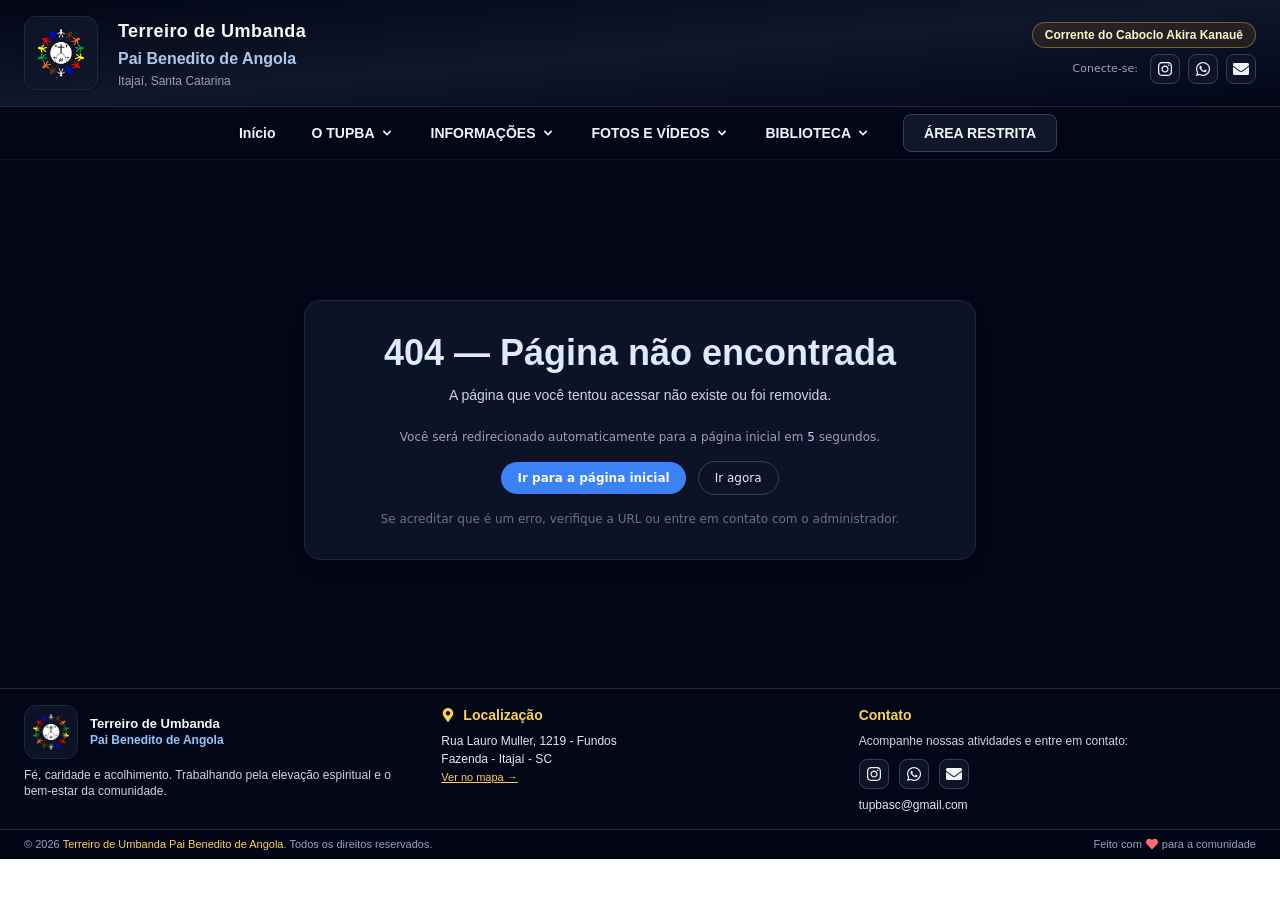
==== commit 804d78ed: "Updates" ====
--- a/index.html
+++ b/index.html
@@ -6,7 +6,7 @@
     <link rel="icon" type="image/svg+xml" href="tupba.svg" />
     <meta name="viewport" content="width=device-width, initial-scale=1.0" />
     <title></title>
-  <script type="module" crossorigin src="/assets/index-BzXB8EKe.js"></script>
+  <script type="module" crossorigin src="/assets/index-C2F_Nvb6.js"></script>
   <link rel="stylesheet" crossorigin href="/assets/index-DTq8fiA3.css">
 </head>
 
